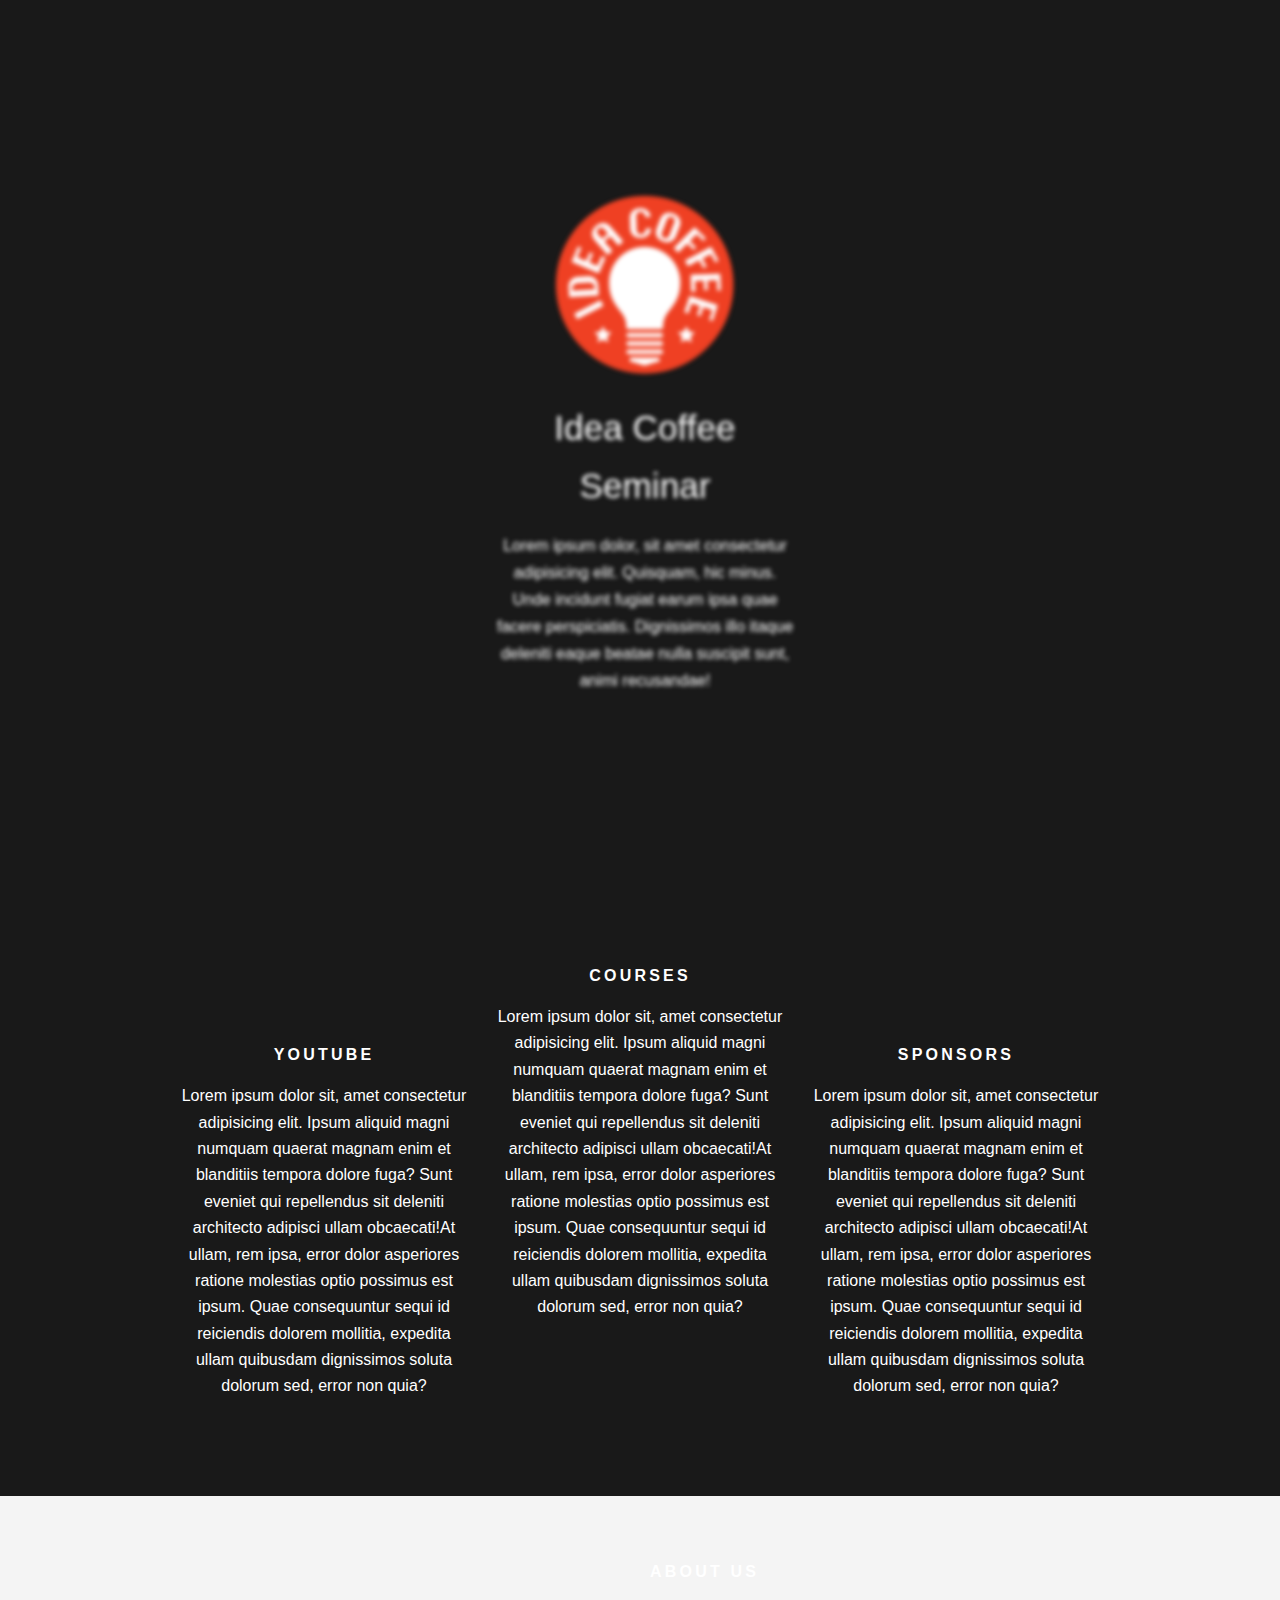
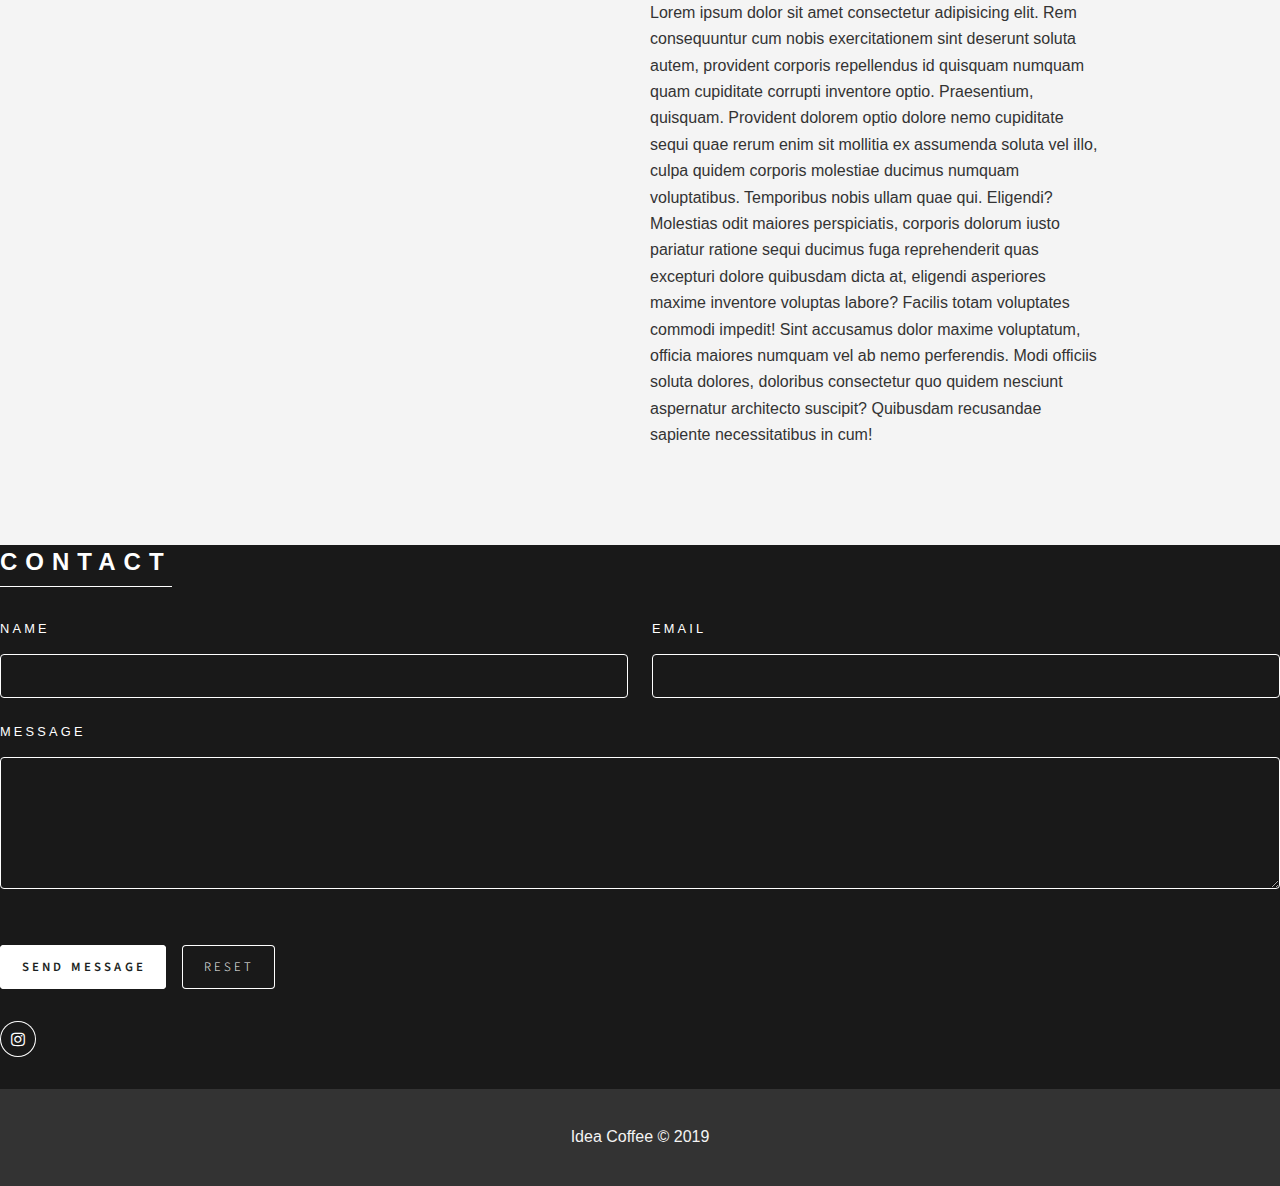
==== index.html @ fe1b471a "added the form" ====
<!DOCTYPE html>
<html lang="en">

<head>
    <meta charset="UTF-8">
    <meta name="viewport" content="width=device-width, initial-scale=1.0">
    <meta http-equiv="X-UA-Compatible" content="ie=edge">
    <link rel="stylesheet" href="https://use.fontawesome.com/releases/v5.8.2/css/all.css"
        integrity="sha384-oS3vJWv+0UjzBfQzYUhtDYW+Pj2yciDJxpsK1OYPAYjqT085Qq/1cq5FLXAZQ7Ay" crossorigin="anonymous">
    <link rel="stylesheet" href="assets/css/main.css" />
    <noscript>
        <link rel="stylesheet" href="assets/css/noscript.css" /></noscript>
    <link rel="stylesheet" href="style.css">
    <title>Idea Coffee Seminar</title>
</head>

<body>
    <header class="showcase">
        <div class="content">
            <img src="images/logo.png" class="logo" alt="Idea Coffee">
            <div class="title">Idea Coffee Seminar</div>
            <div class="text">
                Lorem ipsum dolor, sit amet consectetur adipisicing elit. Quisquam, hic minus. Unde incidunt fugiat
                earum ipsa quae facere perspiciatis. Dignissimos illo itaque deleniti eaque beatae nulla suscipit sunt,
                animi recusandae!

            </div>
        </div>
    </header>
    <!--Services-->
    <section class="services">
        <div class="container grid-3 center">
            <div>
                <i class="fab fa-youtube fa-3x"></i>
                <h3>YouTube</h3>
                <p>Lorem ipsum dolor sit, amet consectetur adipisicing elit. Ipsum aliquid magni numquam quaerat magnam
                    enim et blanditiis tempora dolore fuga? Sunt eveniet qui repellendus sit deleniti architecto
                    adipisci ullam obcaecati!At ullam, rem ipsa, error dolor asperiores ratione molestias optio possimus
                    est ipsum. Quae consequuntur sequi id reiciendis dolorem mollitia, expedita ullam quibusdam
                    dignissimos soluta dolorum sed, error non quia?</p>
            </div>
            <div>
                <i class="fas fa-chalkboard-teacher fa-3x"></i>
                <h3>Courses</h3>
                <p>Lorem ipsum dolor sit, amet consectetur adipisicing elit. Ipsum aliquid magni numquam quaerat magnam
                    enim et blanditiis tempora dolore fuga? Sunt eveniet qui repellendus sit deleniti architecto
                    adipisci ullam obcaecati!At ullam, rem ipsa, error dolor asperiores ratione molestias optio possimus
                    est ipsum. Quae consequuntur sequi id reiciendis dolorem mollitia, expedita ullam quibusdam
                    dignissimos soluta dolorum sed, error non quia?</p>
            </div>
            <div>
                <i class="fas fa-briefcase fa-3x"></i>
                <h3>Sponsors</h3>
                <p>Lorem ipsum dolor sit, amet consectetur adipisicing elit. Ipsum aliquid magni numquam quaerat magnam
                    enim et blanditiis tempora dolore fuga? Sunt eveniet qui repellendus sit deleniti architecto
                    adipisci ullam obcaecati!At ullam, rem ipsa, error dolor asperiores ratione molestias optio possimus
                    est ipsum. Quae consequuntur sequi id reiciendis dolorem mollitia, expedita ullam quibusdam
                    dignissimos soluta dolorum sed, error non quia?</p>
            </div>
        </div>
    </section>

    <!--About-->

    <section class="about bg-light">
        <div class="container">
            <div class="grid-2">
                <div class="center">
                    <i class="fas fa-laptop-code fa-10x"></i>
                </div>
                <div>
                    <h3>About us</h3>
                    <p>Lorem ipsum dolor sit amet consectetur adipisicing elit. Rem consequuntur cum nobis
                        exercitationem sint deserunt soluta autem, provident corporis repellendus id quisquam numquam
                        quam cupiditate corrupti inventore optio. Praesentium, quisquam.
                        Provident dolorem optio dolore nemo cupiditate sequi quae rerum enim sit mollitia ex assumenda
                        soluta vel illo, culpa quidem corporis molestiae ducimus numquam voluptatibus. Temporibus nobis
                        ullam quae qui. Eligendi?
                        Molestias odit maiores perspiciatis, corporis dolorum iusto pariatur ratione sequi ducimus fuga
                        reprehenderit quas excepturi dolore quibusdam dicta at, eligendi asperiores maxime inventore
                        voluptas labore? Facilis totam voluptates commodi impedit!
                        Sint accusamus dolor maxime voluptatum, officia maiores numquam vel ab nemo perferendis. Modi
                        officiis soluta dolores, doloribus consectetur quo quidem nesciunt aspernatur architecto
                        suscipit? Quibusdam recusandae sapiente necessitatibus in cum!</p>
                </div>
            </div>
        </div>
    </section>
    <!-- Contact -->
    <article id="contact">
        <h2 class="major">Contact</h2>
        <form action="OIAR" data-netlify="true">
            <div class="fields">
                <div class="field half">
                    <label for="name">Name</label>
                    <input type="text" name="name" id="name" />
                </div>
                <div class="field half">
                    <label for="email">Email</label>
                    <input type="text" name="email" id="email" />
                </div>

                <div class="field">
                    <label for="message">Message</label>
                    <textarea name="message" id="message" rows="4"></textarea>
                </div>
                <!-- <div class="field">
                    <label for="message">File</label>
                    <inpuit type='file' name="myfile" id="myfile" placeholder='Upload File' rows="7" />
                </div> -->
                <div class="field">
                    <div data-netlify-recaptcha='true'></div>
                </div>
            </div>
            <ul class="actions">
                <li><input type="submit" value="Send Message" class="primary" /></li>
                <li><input type="reset" value="Reset" /></li>
            </ul>
        </form>
        <ul class="icons">
            <li><a href="#" class="icon fa-instagram"><span class="label">Instagram</span></a></li>
        </ul>
    </article>
    <footer class="center bg-dark">
        <p>Idea Coffee &copy; 2019</p>
    </footer>

    <!-- Scripts -->
			<script src="assets/js/jquery.min.js"></script>
			<script src="assets/js/browser.min.js"></script>
			<script src="assets/js/breakpoints.min.js"></script>
			<script src="assets/js/util.js"></script>
			<script src="assets/js/main.js"></script>
</body>

</html>
---- assets/css/main.css ----
@import url(font-awesome.min.css);
@import url("https://fonts.googleapis.com/css?family=Source+Sans+Pro:300italic,600italic,300,600");

/*
	Dimension by HTML5 UP
	html5up.net | @ajlkn
	Free for personal and commercial use under the CCA 3.0 license (html5up.net/license)
*/

html, body, div, span, applet, object,
iframe, h1, h2, h3, h4, h5, h6, p, blockquote,
pre, a, abbr, acronym, address, big, cite,
code, del, dfn, em, img, ins, kbd, q, s, samp,
small, strike, strong, sub, sup, tt, var, b,
u, i, center, dl, dt, dd, ol, ul, li, fieldset,
form, label, legend, table, caption, tbody,
tfoot, thead, tr, th, td, article, aside,
canvas, details, embed, figure, figcaption,
footer, header, hgroup, menu, nav, output, ruby,
section, summary, time, mark, audio, video {
	margin: 0;
	padding: 0;
	border: 0;
	font-size: 100%;
	font: inherit;
	vertical-align: baseline;}

article, aside, details, figcaption, figure,
footer, header, hgroup, menu, nav, section {
	display: block;}

body {
	line-height: 1;
}

ol, ul {
	list-style: none;
}

blockquote, q {
	quotes: none;
}

	blockquote:before, blockquote:after, q:before, q:after {
		content: '';
		content: none;
	}

table {
	border-collapse: collapse;
	border-spacing: 0;
}

body {
	-webkit-text-size-adjust: none;
}

mark {
	background-color: transparent;
	color: inherit;
}

input::-moz-focus-inner {
	border: 0;
	padding: 0;
}

input, select, textarea {
	-moz-appearance: none;
	-webkit-appearance: none;
	-ms-appearance: none;
	appearance: none;
}

/* Basic */

	@-ms-viewport {
		width: device-width;
	}

	@media screen and (max-width: 480px) {

		html, body {
			min-width: 320px;
		}

	}

	html {
		box-sizing: border-box;
	}

	*, *:before, *:after {
		box-sizing: inherit;
	}

	body {
		background: #1b1f22;
	}

		body.is-preload *, body.is-preload *:before, body.is-preload *:after {
			-moz-animation: none !important;
			-webkit-animation: none !important;
			-ms-animation: none !important;
			animation: none !important;
			-moz-transition: none !important;
			-webkit-transition: none !important;
			-ms-transition: none !important;
			transition: none !important;
		}

/* Type */

	html {
		font-size: 16pt;
	}

		@media screen and (max-width: 1680px) {

			html {
				font-size: 12pt;
			}

		}

		@media screen and (max-width: 736px) {

			html {
				font-size: 11pt;
			}

		}

		@media screen and (max-width: 360px) {

			html {
				font-size: 10pt;
			}

		}

	body, input, select, textarea {
		color: #ffffff;
		font-family: "Source Sans Pro", sans-serif;
		font-weight: 300;
		font-size: 1rem;
		line-height: 1.65;
	}

	a {
		-moz-transition: color 0.2s ease-in-out, background-color 0.2s ease-in-out, border-bottom-color 0.2s ease-in-out;
		-webkit-transition: color 0.2s ease-in-out, background-color 0.2s ease-in-out, border-bottom-color 0.2s ease-in-out;
		-ms-transition: color 0.2s ease-in-out, background-color 0.2s ease-in-out, border-bottom-color 0.2s ease-in-out;
		transition: color 0.2s ease-in-out, background-color 0.2s ease-in-out, border-bottom-color 0.2s ease-in-out;
		border-bottom: dotted 1px rgba(255, 255, 255, 0.5);
		text-decoration: none;
		color: inherit;
	}

		a:hover {
			border-bottom-color: transparent;
		}

	strong, b {
		color: #ffffff;
		font-weight: 600;
	}

	em, i {
		font-style: italic;
	}

	p {
		margin: 0 0 2rem 0;
	}

	h1, h2, h3, h4, h5, h6 {
		color: #ffffff;
		font-weight: 600;
		line-height: 1.5;
		margin: 0 0 1rem 0;
		text-transform: uppercase;
		letter-spacing: 0.2rem;
	}

		h1 a, h2 a, h3 a, h4 a, h5 a, h6 a {
			color: inherit;
			text-decoration: none;
		}

		h1.major, h2.major, h3.major, h4.major, h5.major, h6.major {
			border-bottom: solid 1px #ffffff;
			width: -moz-max-content;
			width: -webkit-max-content;
			width: -ms-max-content;
			width: max-content;
			padding-bottom: 0.5rem;
			margin: 0 0 2rem 0;
		}

	h1 {
		font-size: 2.25rem;
		line-height: 1.3;
		letter-spacing: 0.5rem;
	}

	h2 {
		font-size: 1.5rem;
		line-height: 1.4;
		letter-spacing: 0.5rem;
	}

	h3 {
		font-size: 1rem;
	}

	h4 {
		font-size: 0.8rem;
	}

	h5 {
		font-size: 0.7rem;
	}

	h6 {
		font-size: 0.6rem;
	}

	@media screen and (max-width: 736px) {

		h1 {
			font-size: 1.75rem;
			line-height: 1.4;
		}

		h2 {
			font-size: 1.25em;
			line-height: 1.5;
		}

	}

	sub {
		font-size: 0.8rem;
		position: relative;
		top: 0.5rem;
	}

	sup {
		font-size: 0.8rem;
		position: relative;
		top: -0.5rem;
	}

	blockquote {
		border-left: solid 4px #ffffff;
		font-style: italic;
		margin: 0 0 2rem 0;
		padding: 0.5rem 0 0.5rem 2rem;
	}

	code {
		background: rgba(255, 255, 255, 0.075);
		border-radius: 4px;
		font-family: "Courier New", monospace;
		font-size: 0.9rem;
		margin: 0 0.25rem;
		padding: 0.25rem 0.65rem;
	}

	pre {
		-webkit-overflow-scrolling: touch;
		font-family: "Courier New", monospace;
		font-size: 0.9rem;
		margin: 0 0 2rem 0;
	}

		pre code {
			display: block;
			line-height: 1.75;
			padding: 1rem 1.5rem;
			overflow-x: auto;
		}

	hr {
		border: 0;
		border-bottom: solid 1px #ffffff;
		margin: 2.75rem 0;
	}

	.align-left {
		text-align: left;
	}

	.align-center {
		text-align: center;
	}

	.align-right {
		text-align: right;
	}

/* Form */

	form {
		margin: 0 0 2rem 0;
	}

		form > :last-child {
			margin-bottom: 0;
		}

		form > .fields {
			display: -moz-flex;
			display: -webkit-flex;
			display: -ms-flex;
			display: flex;
			-moz-flex-wrap: wrap;
			-webkit-flex-wrap: wrap;
			-ms-flex-wrap: wrap;
			flex-wrap: wrap;
			width: calc(100% + 3rem);
			margin: -1.5rem 0 2rem -1.5rem;
		}

			form > .fields > .field {
				-moz-flex-grow: 0;
				-webkit-flex-grow: 0;
				-ms-flex-grow: 0;
				flex-grow: 0;
				-moz-flex-shrink: 0;
				-webkit-flex-shrink: 0;
				-ms-flex-shrink: 0;
				flex-shrink: 0;
				padding: 1.5rem 0 0 1.5rem;
				width: calc(100% - 1.5rem);
			}

				form > .fields > .field.half {
					width: calc(50% - 0.75rem);
				}

				form > .fields > .field.third {
					width: calc(100%/3 - 0.5rem);
				}

				form > .fields > .field.quarter {
					width: calc(25% - 0.375rem);
				}

		@media screen and (max-width: 480px) {

			form > .fields {
				width: calc(100% + 3rem);
				margin: -1.5rem 0 2rem -1.5rem;
			}

				form > .fields > .field {
					padding: 1.5rem 0 0 1.5rem;
					width: calc(100% - 1.5rem);
				}

					form > .fields > .field.half {
						width: calc(100% - 1.5rem);
					}

					form > .fields > .field.third {
						width: calc(100% - 1.5rem);
					}

					form > .fields > .field.quarter {
						width: calc(100% - 1.5rem);
					}

		}

	label {
		color: #ffffff;
		display: block;
		font-size: 0.8rem;
		font-weight: 300;
		letter-spacing: 0.2rem;
		line-height: 1.5;
		margin: 0 0 1rem 0;
		text-transform: uppercase;
	}

	input[type="text"],
	input[type="password"],
	input[type="email"],
	input[type="tel"],
	select,
	textarea {
		-moz-appearance: none;
		-webkit-appearance: none;
		-ms-appearance: none;
		appearance: none;
		-moz-transition: border-color 0.2s ease-in-out, box-shadow 0.2s ease-in-out, background-color 0.2s ease-in-out;
		-webkit-transition: border-color 0.2s ease-in-out, box-shadow 0.2s ease-in-out, background-color 0.2s ease-in-out;
		-ms-transition: border-color 0.2s ease-in-out, box-shadow 0.2s ease-in-out, background-color 0.2s ease-in-out;
		transition: border-color 0.2s ease-in-out, box-shadow 0.2s ease-in-out, background-color 0.2s ease-in-out;
		background-color: transparent;
		border-radius: 4px;
		border: solid 1px #ffffff;
		color: inherit;
		display: block;
		outline: 0;
		padding: 0 1rem;
		text-decoration: none;
		width: 100%;
	}

		input[type="text"]:invalid,
		input[type="password"]:invalid,
		input[type="email"]:invalid,
		input[type="tel"]:invalid,
		select:invalid,
		textarea:invalid {
			box-shadow: none;
		}

		input[type="text"]:focus,
		input[type="password"]:focus,
		input[type="email"]:focus,
		input[type="tel"]:focus,
		select:focus,
		textarea:focus {
			background: rgba(255, 255, 255, 0.075);
			border-color: #ffffff;
			box-shadow: 0 0 0 1px #ffffff;
		}

	select {
		background-image: url("data:image/svg+xml;charset=utf8,%3Csvg xmlns='http://www.w3.org/2000/svg' width='40' height='40' preserveAspectRatio='none' viewBox='0 0 40 40'%3E%3Cpath d='M9.4,12.3l10.4,10.4l10.4-10.4c0.2-0.2,0.5-0.4,0.9-0.4c0.3,0,0.6,0.1,0.9,0.4l3.3,3.3c0.2,0.2,0.4,0.5,0.4,0.9 c0,0.4-0.1,0.6-0.4,0.9L20.7,31.9c-0.2,0.2-0.5,0.4-0.9,0.4c-0.3,0-0.6-0.1-0.9-0.4L4.3,17.3c-0.2-0.2-0.4-0.5-0.4-0.9 c0-0.4,0.1-0.6,0.4-0.9l3.3-3.3c0.2-0.2,0.5-0.4,0.9-0.4S9.1,12.1,9.4,12.3z' fill='%23ffffff' /%3E%3C/svg%3E");
		background-size: 1.25rem;
		background-repeat: no-repeat;
		background-position: calc(100% - 1rem) center;
		height: 2.75rem;
		padding-right: 2.75rem;
		text-overflow: ellipsis;
	}

		select option {
			color: #ffffff;
			background: #1b1f22;
		}

		select:focus::-ms-value {
			background-color: transparent;
		}

		select::-ms-expand {
			display: none;
		}

	input[type="text"],
	input[type="password"],
	input[type="email"],
	select {
		height: 2.75rem;
	}

	textarea {
		padding: 0.75rem 1rem;
	}

	input[type="checkbox"],
	input[type="radio"] {
		-moz-appearance: none;
		-webkit-appearance: none;
		-ms-appearance: none;
		appearance: none;
		display: block;
		float: left;
		margin-right: -2rem;
		opacity: 0;
		width: 1rem;
		z-index: -1;
	}

		input[type="checkbox"] + label,
		input[type="radio"] + label {
			text-decoration: none;
			-moz-user-select: none;
			-webkit-user-select: none;
			-ms-user-select: none;
			user-select: none;
			color: #ffffff;
			cursor: pointer;
			display: inline-block;
			font-size: 0.8rem;
			font-weight: 300;
			margin: 0 0 0.5rem 0;
			padding-left: 2.65rem;
			padding-right: 0.75rem;
			position: relative;
		}

			input[type="checkbox"] + label:before,
			input[type="radio"] + label:before {
				-moz-osx-font-smoothing: grayscale;
				-webkit-font-smoothing: antialiased;
				font-family: FontAwesome;
				font-style: normal;
				font-weight: normal;
				text-transform: none !important;
			}

			input[type="checkbox"] + label:before,
			input[type="radio"] + label:before {
				-moz-transition: border-color 0.2s ease-in-out, box-shadow 0.2s ease-in-out, background-color 0.2s ease-in-out;
				-webkit-transition: border-color 0.2s ease-in-out, box-shadow 0.2s ease-in-out, background-color 0.2s ease-in-out;
				-ms-transition: border-color 0.2s ease-in-out, box-shadow 0.2s ease-in-out, background-color 0.2s ease-in-out;
				transition: border-color 0.2s ease-in-out, box-shadow 0.2s ease-in-out, background-color 0.2s ease-in-out;
				border-radius: 4px;
				border: solid 1px #ffffff;
				content: '';
				display: inline-block;
				height: 1.65rem;
				left: 0;
				line-height: calc(1.58125rem + 0em);
				position: absolute;
				text-align: center;
				top: -0.125rem;
				width: 1.65rem;
			}

		input[type="checkbox"]:checked + label:before,
		input[type="radio"]:checked + label:before {
			background: #ffffff !important;
			border-color: #ffffff !important;
			color: #1b1f22;
			content: '\f00c';
		}

		input[type="checkbox"]:focus + label:before,
		input[type="radio"]:focus + label:before {
			background: rgba(255, 255, 255, 0.075);
			border-color: #ffffff;
			box-shadow: 0 0 0 1px #ffffff;
		}

	input[type="checkbox"] + label:before {
		border-radius: 4px;
	}

	input[type="radio"] + label:before {
		border-radius: 100%;
	}

	::-webkit-input-placeholder {
		color: rgba(255, 255, 255, 0.5) !important;
		opacity: 1.0;
	}

	:-moz-placeholder {
		color: rgba(255, 255, 255, 0.5) !important;
		opacity: 1.0;
	}

	::-moz-placeholder {
		color: rgba(255, 255, 255, 0.5) !important;
		opacity: 1.0;
	}

	:-ms-input-placeholder {
		color: rgba(255, 255, 255, 0.5) !important;
		opacity: 1.0;
	}

	.formerize-placeholder {
		color: rgba(255, 255, 255, 0.5) !important;
		opacity: 1.0;
	}

/* Box */

	.box {
		border-radius: 4px;
		border: solid 1px #ffffff;
		margin-bottom: 2rem;
		padding: 1.5em;
	}

		.box > :last-child,
		.box > :last-child > :last-child,
		.box > :last-child > :last-child > :last-child {
			margin-bottom: 0;
		}

		.box.alt {
			border: 0;
			border-radius: 0;
			padding: 0;
		}

/* Icon */

	.icon {
		text-decoration: none;
		border-bottom: none;
		position: relative;
	}

		.icon:before {
			-moz-osx-font-smoothing: grayscale;
			-webkit-font-smoothing: antialiased;
			font-family: FontAwesome;
			font-style: normal;
			font-weight: normal;
			text-transform: none !important;
		}

		.icon > .label {
			display: none;
		}

/* Image */

	.image {
		border-radius: 4px;
		border: 0;
		display: inline-block;
		position: relative;
	}

		.image:before {
			pointer-events: none;
			background-image: url("../../images/overlay.png");
			background-color: rgba(19, 21, 25, 0.5);
			border-radius: 4px;
			content: '';
			display: block;
			height: 100%;
			left: 0;
			opacity: 0.5;
			position: absolute;
			top: 0;
			width: 100%;
		}

		.image img {
			border-radius: 4px;
			display: block;
		}

		.image.left, .image.right {
			max-width: 40%;
		}

			.image.left img, .image.right img {
				width: 100%;
			}

		.image.left {
			float: left;
			padding: 0 1.5em 1em 0;
			top: 0.25em;
		}

		.image.right {
			float: right;
			padding: 0 0 1em 1.5em;
			top: 0.25em;
		}

		.image.fit {
			display: block;
			margin: 0 0 2rem 0;
			width: 100%;
		}

			.image.fit img {
				width: 100%;
			}

		.image.main {
			display: block;
			margin: 2.5rem 0;
			width: 100%;
		}

			.image.main img {
				width: 100%;
			}

		@media screen and (max-width: 736px) {

			.image.main {
				margin: 2rem 0;
			}

		}

		@media screen and (max-width: 480px) {

			.image.main {
				margin: 1.5rem 0;
			}

		}

/* List */

	ol {
		list-style: decimal;
		margin: 0 0 2rem 0;
		padding-left: 1.25em;
	}

		ol li {
			padding-left: 0.25em;
		}

	ul {
		list-style: disc;
		margin: 0 0 2rem 0;
		padding-left: 1em;
	}

		ul li {
			padding-left: 0.5em;
		}

		ul.alt {
			list-style: none;
			padding-left: 0;
		}

			ul.alt li {
				border-top: solid 1px #ffffff;
				padding: 0.5em 0;
			}

				ul.alt li:first-child {
					border-top: 0;
					padding-top: 0;
				}

	dl {
		margin: 0 0 2rem 0;
	}

		dl dt {
			display: block;
			font-weight: 600;
			margin: 0 0 1rem 0;
		}

		dl dd {
			margin-left: 2rem;
		}

/* Actions */

	ul.actions {
		display: -moz-flex;
		display: -webkit-flex;
		display: -ms-flex;
		display: flex;
		cursor: default;
		list-style: none;
		margin-left: -1rem;
		padding-left: 0;
	}

		ul.actions li {
			padding: 0 0 0 1rem;
			vertical-align: middle;
		}

		ul.actions.special {
			-moz-justify-content: center;
			-webkit-justify-content: center;
			-ms-justify-content: center;
			justify-content: center;
			width: 100%;
			margin-left: 0;
		}

			ul.actions.special li:first-child {
				padding-left: 0;
			}

		ul.actions.stacked {
			-moz-flex-direction: column;
			-webkit-flex-direction: column;
			-ms-flex-direction: column;
			flex-direction: column;
			margin-left: 0;
		}

			ul.actions.stacked li {
				padding: 1.3rem 0 0 0;
			}

				ul.actions.stacked li:first-child {
					padding-top: 0;
				}

		ul.actions.fit {
			width: calc(100% + 1rem);
		}

			ul.actions.fit li {
				-moz-flex-grow: 1;
				-webkit-flex-grow: 1;
				-ms-flex-grow: 1;
				flex-grow: 1;
				-moz-flex-shrink: 1;
				-webkit-flex-shrink: 1;
				-ms-flex-shrink: 1;
				flex-shrink: 1;
				width: 100%;
			}

				ul.actions.fit li > * {
					width: 100%;
				}

			ul.actions.fit.stacked {
				width: 100%;
			}

		@media screen and (max-width: 480px) {

			ul.actions:not(.fixed) {
				-moz-flex-direction: column;
				-webkit-flex-direction: column;
				-ms-flex-direction: column;
				flex-direction: column;
				margin-left: 0;
				width: 100% !important;
			}

				ul.actions:not(.fixed) li {
					-moz-flex-grow: 1;
					-webkit-flex-grow: 1;
					-ms-flex-grow: 1;
					flex-grow: 1;
					-moz-flex-shrink: 1;
					-webkit-flex-shrink: 1;
					-ms-flex-shrink: 1;
					flex-shrink: 1;
					padding: 1rem 0 0 0;
					text-align: center;
					width: 100%;
				}

					ul.actions:not(.fixed) li > * {
						width: 100%;
					}

					ul.actions:not(.fixed) li:first-child {
						padding-top: 0;
					}

					ul.actions:not(.fixed) li input[type="submit"],
					ul.actions:not(.fixed) li input[type="reset"],
					ul.actions:not(.fixed) li input[type="button"],
					ul.actions:not(.fixed) li button,
					ul.actions:not(.fixed) li .button {
						width: 100%;
					}

						ul.actions:not(.fixed) li input[type="submit"].icon:before,
						ul.actions:not(.fixed) li input[type="reset"].icon:before,
						ul.actions:not(.fixed) li input[type="button"].icon:before,
						ul.actions:not(.fixed) li button.icon:before,
						ul.actions:not(.fixed) li .button.icon:before {
							margin-left: -0.5em;
						}

		}

/* Icons */

	ul.icons {
		cursor: default;
		list-style: none;
		padding-left: 0;
	}

		ul.icons li {
			display: inline-block;
			padding: 0 0.75em 0 0;
		}

			ul.icons li:last-child {
				padding-right: 0;
			}

			ul.icons li a {
				border-radius: 100%;
				box-shadow: inset 0 0 0 1px #ffffff;
				display: inline-block;
				height: 2.25rem;
				line-height: 2.25rem;
				text-align: center;
				width: 2.25rem;
			}

				ul.icons li a:hover {
					background-color: rgba(255, 255, 255, 0.075);
				}

				ul.icons li a:active {
					background-color: rgba(255, 255, 255, 0.175);
				}

/* Table */

	.table-wrapper {
		-webkit-overflow-scrolling: touch;
		overflow-x: auto;
	}

	table {
		margin: 0 0 2rem 0;
		width: 100%;
	}

		table tbody tr {
			border: solid 1px #ffffff;
			border-left: 0;
			border-right: 0;
		}

			table tbody tr:nth-child(2n + 1) {
				background-color: rgba(255, 255, 255, 0.075);
			}

		table td {
			padding: 0.75em 0.75em;
		}

		table th {
			color: #ffffff;
			font-size: 0.9em;
			font-weight: 600;
			padding: 0 0.75em 0.75em 0.75em;
			text-align: left;
		}

		table thead {
			border-bottom: solid 2px #ffffff;
		}

		table tfoot {
			border-top: solid 2px #ffffff;
		}

		table.alt {
			border-collapse: separate;
		}

			table.alt tbody tr td {
				border: solid 1px #ffffff;
				border-left-width: 0;
				border-top-width: 0;
			}

				table.alt tbody tr td:first-child {
					border-left-width: 1px;
				}

			table.alt tbody tr:first-child td {
				border-top-width: 1px;
			}

			table.alt thead {
				border-bottom: 0;
			}

			table.alt tfoot {
				border-top: 0;
			}

/* Button */

	input[type="submit"],
	input[type="reset"],
	input[type="button"],
	button,
	.button {
		-moz-appearance: none;
		-webkit-appearance: none;
		-ms-appearance: none;
		appearance: none;
		-moz-transition: background-color 0.2s ease-in-out, color 0.2s ease-in-out;
		-webkit-transition: background-color 0.2s ease-in-out, color 0.2s ease-in-out;
		-ms-transition: background-color 0.2s ease-in-out, color 0.2s ease-in-out;
		transition: background-color 0.2s ease-in-out, color 0.2s ease-in-out;
		background-color: transparent;
		border-radius: 4px;
		border: 0;
		box-shadow: inset 0 0 0 1px #ffffff;
		color: #ffffff !important;
		cursor: pointer;
		display: inline-block;
		font-size: 0.8rem;
		font-weight: 300;
		height: 2.75rem;
		letter-spacing: 0.2rem;
		line-height: 2.75rem;
		outline: 0;
		padding: 0 1.25rem 0 1.35rem;
		text-align: center;
		text-decoration: none;
		text-transform: uppercase;
		white-space: nowrap;
	}

		input[type="submit"]:hover,
		input[type="reset"]:hover,
		input[type="button"]:hover,
		button:hover,
		.button:hover {
			background-color: rgba(255, 255, 255, 0.075);
		}

		input[type="submit"]:active,
		input[type="reset"]:active,
		input[type="button"]:active,
		button:active,
		.button:active {
			background-color: rgba(255, 255, 255, 0.175);
		}

		input[type="submit"].icon:before,
		input[type="reset"].icon:before,
		input[type="button"].icon:before,
		button.icon:before,
		.button.icon:before {
			margin-right: 0.5em;
		}

		input[type="submit"].fit,
		input[type="reset"].fit,
		input[type="button"].fit,
		button.fit,
		.button.fit {
			width: 100%;
		}

		input[type="submit"].small,
		input[type="reset"].small,
		input[type="button"].small,
		button.small,
		.button.small {
			font-size: 0.6rem;
			height: 2.0625rem;
			line-height: 2.0625rem;
		}

		input[type="submit"].primary,
		input[type="reset"].primary,
		input[type="button"].primary,
		button.primary,
		.button.primary {
			background-color: #ffffff;
			color: #1b1f22 !important;
			font-weight: 600;
		}

		input[type="submit"].disabled, input[type="submit"]:disabled,
		input[type="reset"].disabled,
		input[type="reset"]:disabled,
		input[type="button"].disabled,
		input[type="button"]:disabled,
		button.disabled,
		button:disabled,
		.button.disabled,
		.button:disabled {
			pointer-events: none;
			cursor: default;
			opacity: 0.25;
		}

	input[type="submit"],
	input[type="reset"],
	input[type="button"],
	button {
		line-height: calc(2.75rem - 2px);
	}

/* BG */

	#bg {
		-moz-transform: scale(1.0);
		-webkit-transform: scale(1.0);
		-ms-transform: scale(1.0);
		transform: scale(1.0);
		-webkit-backface-visibility: hidden;
		position: fixed;
		top: 0;
		left: 0;
		width: 100%;
		height: 100vh;
		z-index: 1;
	}

		#bg:before, #bg:after {
			content: '';
			display: block;
			position: absolute;
			top: 0;
			left: 0;
			width: 100%;
			height: 100%;
		}

		#bg:before {
			-moz-transition: background-color 2.5s ease-in-out;
			-webkit-transition: background-color 2.5s ease-in-out;
			-ms-transition: background-color 2.5s ease-in-out;
			transition: background-color 2.5s ease-in-out;
			-moz-transition-delay: 0.75s;
			-webkit-transition-delay: 0.75s;
			-ms-transition-delay: 0.75s;
			transition-delay: 0.75s;
			background-image: linear-gradient(to top, rgba(19, 21, 25, 0.5), rgba(19, 21, 25, 0.5)), url("../../images/overlay.png");
			background-size: auto, 256px 256px;
			background-position: center, center;
			background-repeat: no-repeat, repeat;
			z-index: 2;
		}

		#bg:after {
			-moz-transform: scale(1.125);
			-webkit-transform: scale(1.125);
			-ms-transform: scale(1.125);
			transform: scale(1.125);
			-moz-transition: -moz-transform 0.325s ease-in-out, -moz-filter 0.325s ease-in-out;
			-webkit-transition: -webkit-transform 0.325s ease-in-out, -webkit-filter 0.325s ease-in-out;
			-ms-transition: -ms-transform 0.325s ease-in-out, -ms-filter 0.325s ease-in-out;
			transition: transform 0.325s ease-in-out, filter 0.325s ease-in-out;
			background-image: url("../../images/bg.jpg");
			background-position: center;
			background-size: cover;
			background-repeat: no-repeat;
			z-index: 1;
		}

		body.is-article-visible #bg:after {
			-moz-transform: scale(1.0825);
			-webkit-transform: scale(1.0825);
			-ms-transform: scale(1.0825);
			transform: scale(1.0825);
			-moz-filter: blur(0.2rem);
			-webkit-filter: blur(0.2rem);
			-ms-filter: blur(0.2rem);
			filter: blur(0.2rem);
		}

		body.is-preload #bg:before {
			background-color: #000000;
		}

/* Wrapper */

	#wrapper {
		display: -moz-flex;
		display: -webkit-flex;
		display: -ms-flex;
		display: flex;
		-moz-flex-direction: column;
		-webkit-flex-direction: column;
		-ms-flex-direction: column;
		flex-direction: column;
		-moz-align-items: center;
		-webkit-align-items: center;
		-ms-align-items: center;
		align-items: center;
		-moz-justify-content: space-between;
		-webkit-justify-content: space-between;
		-ms-justify-content: space-between;
		justify-content: space-between;
		position: relative;
		min-height: 100vh;
		width: 100%;
		padding: 4rem 2rem;
		z-index: 3;
	}

		#wrapper:before {
			content: '';
			display: block;
		}

		@media screen and (max-width: 1680px) {

			#wrapper {
				padding: 3rem 2rem;
			}

		}

		@media screen and (max-width: 736px) {

			#wrapper {
				padding: 2rem 1rem;
			}

		}

		@media screen and (max-width: 480px) {

			#wrapper {
				padding: 1rem;
			}

		}

/* Header */

	#header {
		display: -moz-flex;
		display: -webkit-flex;
		display: -ms-flex;
		display: flex;
		-moz-flex-direction: column;
		-webkit-flex-direction: column;
		-ms-flex-direction: column;
		flex-direction: column;
		-moz-align-items: center;
		-webkit-align-items: center;
		-ms-align-items: center;
		align-items: center;
		-moz-transition: -moz-transform 0.325s ease-in-out, -moz-filter 0.325s ease-in-out, opacity 0.325s ease-in-out;
		-webkit-transition: -webkit-transform 0.325s ease-in-out, -webkit-filter 0.325s ease-in-out, opacity 0.325s ease-in-out;
		-ms-transition: -ms-transform 0.325s ease-in-out, -ms-filter 0.325s ease-in-out, opacity 0.325s ease-in-out;
		transition: transform 0.325s ease-in-out, filter 0.325s ease-in-out, opacity 0.325s ease-in-out;
		background-image: -moz-radial-gradient(rgba(0, 0, 0, 0.25) 25%, rgba(0, 0, 0, 0) 55%);
		background-image: -webkit-radial-gradient(rgba(0, 0, 0, 0.25) 25%, rgba(0, 0, 0, 0) 55%);
		background-image: -ms-radial-gradient(rgba(0, 0, 0, 0.25) 25%, rgba(0, 0, 0, 0) 55%);
		background-image: radial-gradient(rgba(0, 0, 0, 0.25) 25%, rgba(0, 0, 0, 0) 55%);
		max-width: 100%;
		text-align: center;
	}

		#header > * {
			-moz-transition: opacity 0.325s ease-in-out;
			-webkit-transition: opacity 0.325s ease-in-out;
			-ms-transition: opacity 0.325s ease-in-out;
			transition: opacity 0.325s ease-in-out;
			position: relative;
			margin-top: 3.5rem;
		}

			#header > *:before {
				content: '';
				display: block;
				position: absolute;
				top: calc(-3.5rem - 1px);
				left: calc(50% - 1px);
				width: 1px;
				height: calc(3.5rem + 1px);
				background: #ffffff;
			}

		#header > :first-child {
			margin-top: 0;
		}

			#header > :first-child:before {
				display: none;
			}

		#header .logo {
			width: 5.5rem;
			height: 5.5rem;
			line-height: 5.5rem;
			border: solid 1px #ffffff;
			border-radius: 100%;
		}

			#header .logo .icon:before {
				font-size: 2rem;
			}

		#header .content {
			border-style: solid;
			border-color: #ffffff;
			border-top-width: 1px;
			border-bottom-width: 1px;
			max-width: 100%;
		}

			#header .content .inner {
				-moz-transition: max-height 0.75s ease, padding 0.75s ease, opacity 0.325s ease-in-out;
				-webkit-transition: max-height 0.75s ease, padding 0.75s ease, opacity 0.325s ease-in-out;
				-ms-transition: max-height 0.75s ease, padding 0.75s ease, opacity 0.325s ease-in-out;
				transition: max-height 0.75s ease, padding 0.75s ease, opacity 0.325s ease-in-out;
				-moz-transition-delay: 0.25s;
				-webkit-transition-delay: 0.25s;
				-ms-transition-delay: 0.25s;
				transition-delay: 0.25s;
				padding: 3rem 2rem;
				max-height: 40rem;
				overflow: hidden;
			}

				#header .content .inner > :last-child {
					margin-bottom: 0;
				}

			#header .content p {
				text-transform: uppercase;
				letter-spacing: 0.2rem;
				font-size: 0.8rem;
				line-height: 2;
			}

		#header nav ul {
			display: -moz-flex;
			display: -webkit-flex;
			display: -ms-flex;
			display: flex;
			margin-bottom: 0;
			list-style: none;
			padding-left: 0;
			border: solid 1px #ffffff;
			border-radius: 4px;
		}

			#header nav ul li {
				padding-left: 0;
				border-left: solid 1px #ffffff;
			}

				#header nav ul li:first-child {
					border-left: 0;
				}

				#header nav ul li a {
					display: block;
					min-width: 7.5rem;
					height: 2.75rem;
					line-height: 2.75rem;
					padding: 0 1.25rem 0 1.45rem;
					text-transform: uppercase;
					letter-spacing: 0.2rem;
					font-size: 0.8rem;
					border-bottom: 0;
				}

					#header nav ul li a:hover {
						background-color: rgba(255, 255, 255, 0.075);
					}

					#header nav ul li a:active {
						background-color: rgba(255, 255, 255, 0.175);
					}

		#header nav.use-middle:after {
			content: '';
			display: block;
			position: absolute;
			top: 0;
			left: calc(50% - 1px);
			width: 1px;
			height: 100%;
			background: #ffffff;
		}

		#header nav.use-middle ul li.is-middle {
			border-left: 0;
		}

		body.is-article-visible #header {
			-moz-transform: scale(0.95);
			-webkit-transform: scale(0.95);
			-ms-transform: scale(0.95);
			transform: scale(0.95);
			-moz-filter: blur(0.1rem);
			-webkit-filter: blur(0.1rem);
			-ms-filter: blur(0.1rem);
			filter: blur(0.1rem);
			opacity: 0;
		}

		body.is-preload #header {
			-moz-filter: blur(0.125rem);
			-webkit-filter: blur(0.125rem);
			-ms-filter: blur(0.125rem);
			filter: blur(0.125rem);
		}

			body.is-preload #header > * {
				opacity: 0;
			}

			body.is-preload #header .content .inner {
				max-height: 0;
				padding-top: 0;
				padding-bottom: 0;
				opacity: 0;
			}

		@media screen and (max-width: 980px) {

			#header .content p br {
				display: none;
			}

		}

		@media screen and (max-width: 736px) {

			#header > * {
				margin-top: 2rem;
			}

				#header > *:before {
					top: calc(-2rem - 1px);
					height: calc(2rem + 1px);
				}

			#header .logo {
				width: 4.75rem;
				height: 4.75rem;
				line-height: 4.75rem;
			}

				#header .logo .icon:before {
					font-size: 1.75rem;
				}

			#header .content .inner {
				padding: 2.5rem 1rem;
			}

			#header .content p {
				line-height: 1.875;
			}

		}

		@media screen and (max-width: 480px) {

			#header {
				padding: 1.5rem 0;
			}

				#header .content .inner {
					padding: 2.5rem 0;
				}

				#header nav ul {
					-moz-flex-direction: column;
					-webkit-flex-direction: column;
					-ms-flex-direction: column;
					flex-direction: column;
					min-width: 10rem;
					max-width: 100%;
				}

					#header nav ul li {
						border-left: 0;
						border-top: solid 1px #ffffff;
					}

						#header nav ul li:first-child {
							border-top: 0;
						}

						#header nav ul li a {
							height: 3rem;
							line-height: 3rem;
							min-width: 0;
							width: 100%;
						}

				#header nav.use-middle:after {
					display: none;
				}

		}

/* Main */

	#main {
		-moz-flex-grow: 1;
		-webkit-flex-grow: 1;
		-ms-flex-grow: 1;
		flex-grow: 1;
		-moz-flex-shrink: 1;
		-webkit-flex-shrink: 1;
		-ms-flex-shrink: 1;
		flex-shrink: 1;
		display: -moz-flex;
		display: -webkit-flex;
		display: -ms-flex;
		display: flex;
		-moz-align-items: center;
		-webkit-align-items: center;
		-ms-align-items: center;
		align-items: center;
		-moz-justify-content: center;
		-webkit-justify-content: center;
		-ms-justify-content: center;
		justify-content: center;
		-moz-flex-direction: column;
		-webkit-flex-direction: column;
		-ms-flex-direction: column;
		flex-direction: column;
		position: relative;
		max-width: 100%;
		z-index: 3;
	}

		#main article {
			-moz-transform: translateY(0.25rem);
			-webkit-transform: translateY(0.25rem);
			-ms-transform: translateY(0.25rem);
			transform: translateY(0.25rem);
			-moz-transition: opacity 0.325s ease-in-out, -moz-transform 0.325s ease-in-out;
			-webkit-transition: opacity 0.325s ease-in-out, -webkit-transform 0.325s ease-in-out;
			-ms-transition: opacity 0.325s ease-in-out, -ms-transform 0.325s ease-in-out;
			transition: opacity 0.325s ease-in-out, transform 0.325s ease-in-out;
			padding: 4.5rem 2.5rem 1.5rem 2.5rem ;
			position: relative;
			width: 40rem;
			max-width: 100%;
			background-color: rgba(27, 31, 34, 0.85);
			border-radius: 4px;
			opacity: 0;
		}

			#main article.active {
				-moz-transform: translateY(0);
				-webkit-transform: translateY(0);
				-ms-transform: translateY(0);
				transform: translateY(0);
				opacity: 1;
			}

			#main article .close {
				display: block;
				position: absolute;
				top: 0;
				right: 0;
				width: 4rem;
				height: 4rem;
				cursor: pointer;
				text-indent: 4rem;
				overflow: hidden;
				white-space: nowrap;
			}

				#main article .close:before {
					-moz-transition: background-color 0.2s ease-in-out;
					-webkit-transition: background-color 0.2s ease-in-out;
					-ms-transition: background-color 0.2s ease-in-out;
					transition: background-color 0.2s ease-in-out;
					content: '';
					display: block;
					position: absolute;
					top: 0.75rem;
					left: 0.75rem;
					width: 2.5rem;
					height: 2.5rem;
					border-radius: 100%;
					background-position: center;
					background-image: url("data:image/svg+xml;charset=utf8,%3Csvg xmlns='http://www.w3.org/2000/svg' xmlns:xlink='http://www.w3.org/1999/xlink' width='20px' height='20px' viewBox='0 0 20 20' zoomAndPan='disable'%3E%3Cstyle%3Eline %7B stroke: %23ffffff%3B stroke-width: 1%3B %7D%3C/style%3E%3Cline x1='2' y1='2' x2='18' y2='18' /%3E%3Cline x1='18' y1='2' x2='2' y2='18' /%3E%3C/svg%3E");
					background-size: 20px 20px;
					background-repeat: no-repeat;
				}

				#main article .close:hover:before {
					background-color: rgba(255, 255, 255, 0.075);
				}

				#main article .close:active:before {
					background-color: rgba(255, 255, 255, 0.175);
				}

		@media screen and (max-width: 736px) {

			#main article {
				padding: 3.5rem 2rem 0.5rem 2rem ;
			}

				#main article .close:before {
					top: 0.875rem;
					left: 0.875rem;
					width: 2.25rem;
					height: 2.25rem;
					background-size: 14px 14px;
				}

		}

		@media screen and (max-width: 480px) {

			#main article {
				padding: 3rem 1.5rem 0.5rem 1.5rem ;
			}

		}

/* Footer */

	#footer {
		-moz-transition: -moz-transform 0.325s ease-in-out, -moz-filter 0.325s ease-in-out, opacity 0.325s ease-in-out;
		-webkit-transition: -webkit-transform 0.325s ease-in-out, -webkit-filter 0.325s ease-in-out, opacity 0.325s ease-in-out;
		-ms-transition: -ms-transform 0.325s ease-in-out, -ms-filter 0.325s ease-in-out, opacity 0.325s ease-in-out;
		transition: transform 0.325s ease-in-out, filter 0.325s ease-in-out, opacity 0.325s ease-in-out;
		width: 100%;
		max-width: 100%;
		margin-top: 2rem;
		text-align: center;
	}

		#footer .copyright {
			letter-spacing: 0.2rem;
			font-size: 0.6rem;
			opacity: 0.75;
			margin-bottom: 0;
			text-transform: uppercase;
		}

		body.is-article-visible #footer {
			-moz-transform: scale(0.95);
			-webkit-transform: scale(0.95);
			-ms-transform: scale(0.95);
			transform: scale(0.95);
			-moz-filter: blur(0.1rem);
			-webkit-filter: blur(0.1rem);
			-ms-filter: blur(0.1rem);
			filter: blur(0.1rem);
			opacity: 0;
		}

		body.is-preload #footer {
			opacity: 0;
		}
---- assets/css/noscript.css ----
/*
	Dimension by HTML5 UP
	html5up.net | @ajlkn
	Free for personal and commercial use under the CCA 3.0 license (html5up.net/license)
*/

/* BG */

	body.is-preload #bg:before {
		background-color: transparent;
	}

/* Header */

	body.is-preload #header {
		-moz-filter: none;
		-webkit-filter: none;
		-ms-filter: none;
		filter: none;
	}

		body.is-preload #header > * {
			opacity: 1;
		}

		body.is-preload #header .content .inner {
			max-height: none;
			padding: 3rem 2rem;
			opacity: 1;
		}

/* Main */

	#main article {
		opacity: 1;
		margin: 4rem 0 0 0;
	}
---- style.css ----
body{
    background: rgba(0,0,0,0.9);
    margin: 0;
    color: #fff;
    font-family: 'Segoe UI', Tahoma, Geneva, Verdana, sans-serif;
}

.showcase::after {
    content: '';
    height: 100vh;
    width: 100%;
    background-image: url(images/barista1.jpg);
    background-size: cover;
    background-repeat: no-repeat;
    background-position: center;
    display: block;
    filter: blur(10px);
    -webkit-filter: blur(10px);
    transition: all 1000ms;

}

.showcase:hover::after {
    filter: blur(0px);
    -webkit-filter: blur(0px);
}

.showcase:hover .content {
    filter: blur(2px);
    -webkit-filter: blur(2px);
}

.content {
    position: absolute;
    z-index: 1;
    top: 10%;
    left: 50%;
    margin-top: 105px;
    margin-left: -145px;
    width: 300px;
    height: 350px;
    text-align: center;
    transition: all 1000ms;
}

.content .logo {
height: 180px;
width: 180px;
}

.content .title {
    font-size: 2.2rem;
    margin-top: 1rem;

}

.content .text {
    line-height: 1.7;
    margin-top: 1rem;

}

.container {
    max-width: 960px;
    margin: auto;
    overflow: hidden;
    padding: 4rem 1rem;
}
.grid-2 {
    display: grid;
    grid-gap: 20px;
    grid-template-columns: repeat(2, 1fr);
}
.grid-3 {
    display: grid;
    grid-gap: 20px;
    grid-template-columns: 1fr 1fr 1fr;
}

.center {
    text-align: center;
    margin: auto;
}

.bg-light   {
    background: #f4f4f4;
    color: #333;
}

.bg-dark   {
    background: #333;
    color: #f4f4f4;
}

footer {
    padding: 2.2rem;
}

footer p {
    margin: 0;
}

/* small screens */
@media(max-width: 560px) {
    .showcase::after {
    height: 50vh;
    }
    .content {
        top: 5%;
        margin-top: 5px;
    }
    .content .logo {
        height: 140px;
        width: 140px;
    }

    .content .text {
        display: none;
    }
    .grid-3, 
    .grid-2 {
        grid-template-columns: 1fr;
    }

    .services div {
        border-bottom: #333 dashed 1px;
        padding: 1.2rem 1rem;

    }
}

/* Landscape */

@media(max-height: 500px) {
    .content .title, .content .text {
        display: none;
    }
    .content {
        top: 0;
    }
}
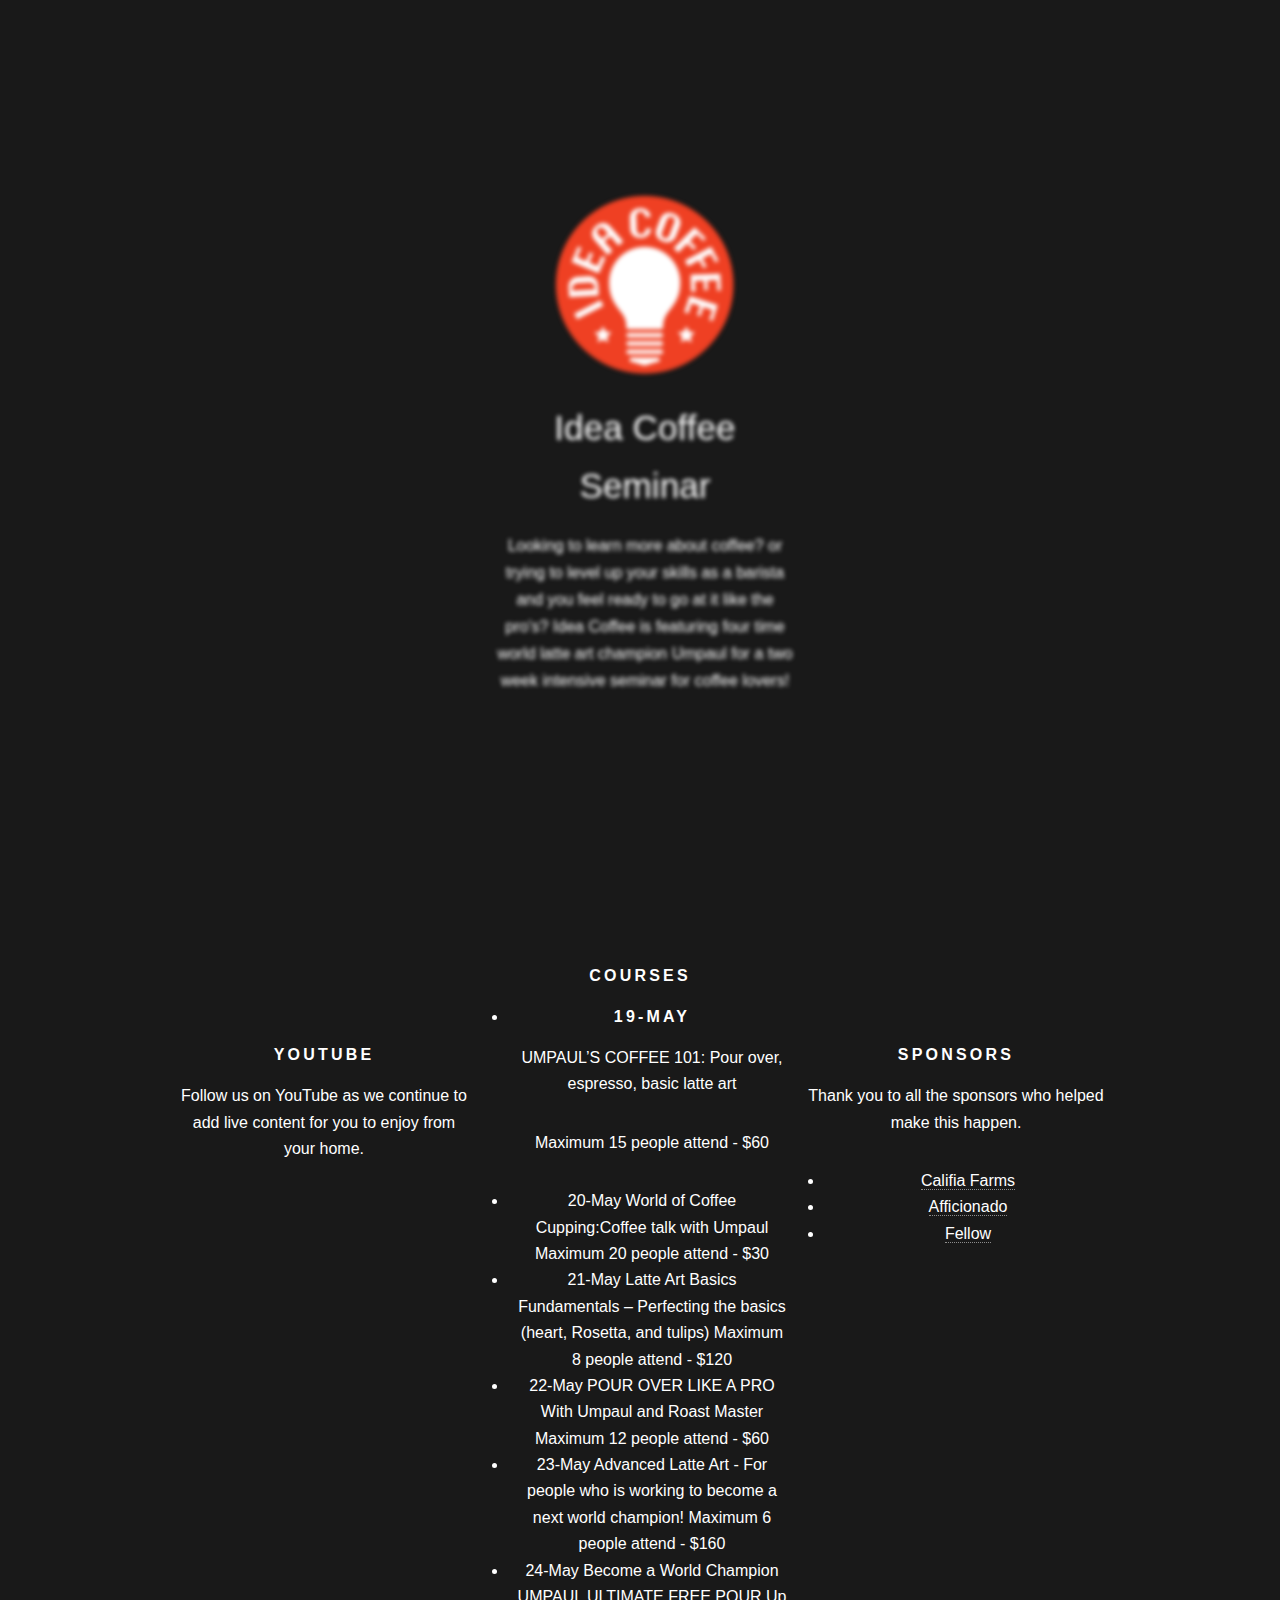
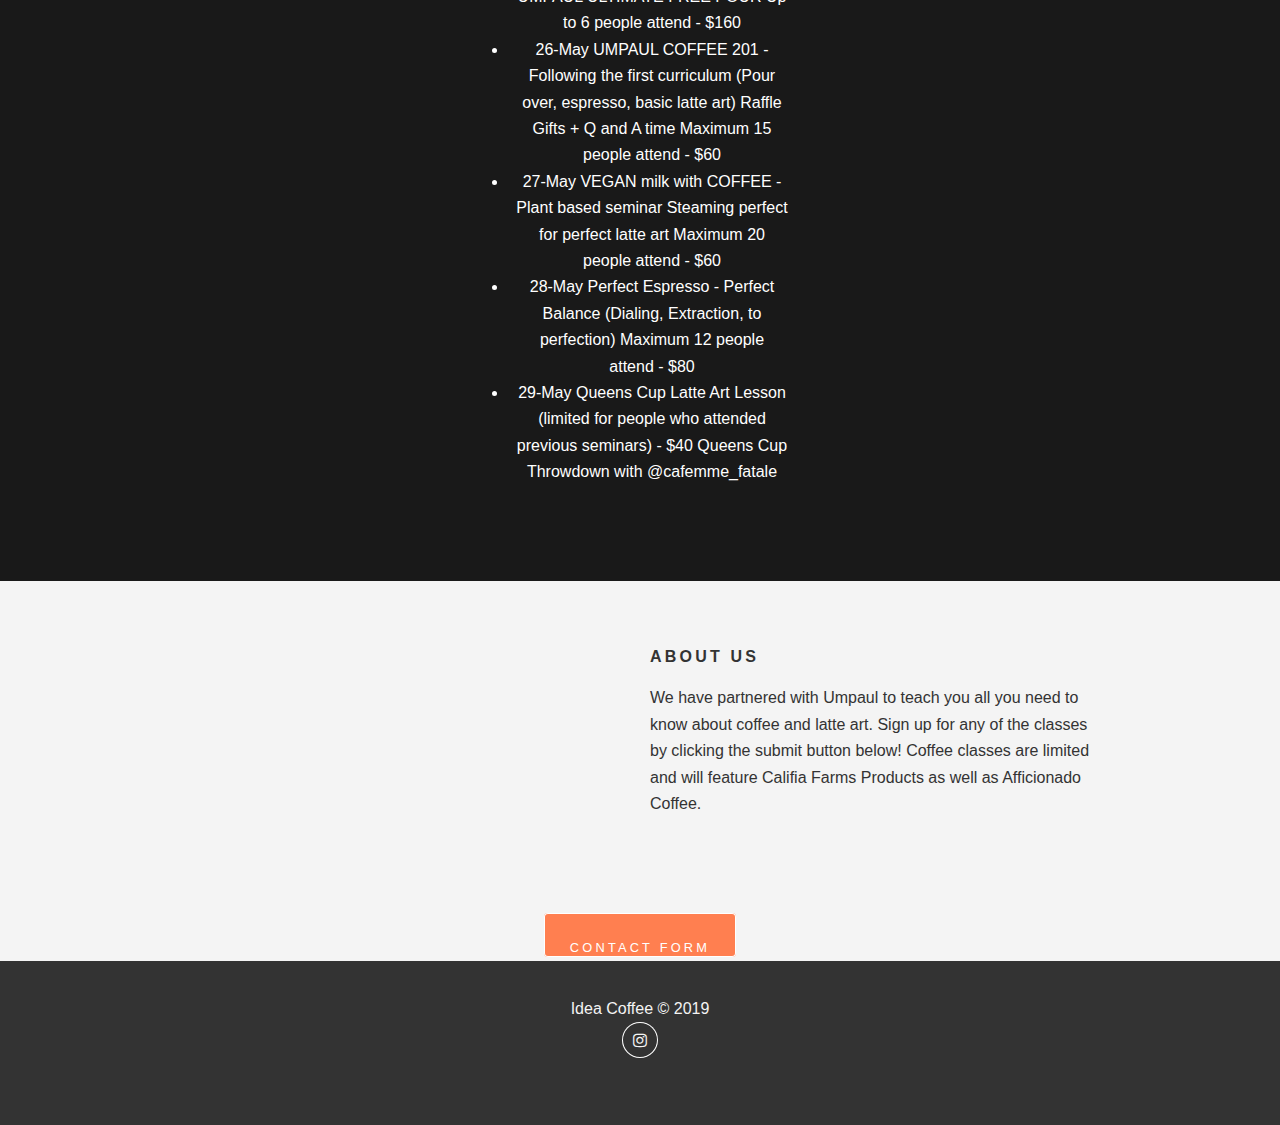
==== commit 2020e764: "added modal functionality and fixed some UI things like list for courses, change fa fa icon from com" ====
--- a/index.html
+++ b/index.html
@@ -20,9 +20,7 @@
             <img src="images/logo.png" class="logo" alt="Idea Coffee">
             <div class="title">Idea Coffee Seminar</div>
             <div class="text">
-                Lorem ipsum dolor, sit amet consectetur adipisicing elit. Quisquam, hic minus. Unde incidunt fugiat
-                earum ipsa quae facere perspiciatis. Dignissimos illo itaque deleniti eaque beatae nulla suscipit sunt,
-                animi recusandae!
+                Looking to learn more about coffee? or trying to level up your skills as a barista and you feel ready to go at it like the pro's? Idea Coffee is featuring four time world latte art champion Umpaul for a two week intensive seminar for coffee lovers!
 
             </div>
         </div>
@@ -33,29 +31,80 @@
             <div>
                 <i class="fab fa-youtube fa-3x"></i>
                 <h3>YouTube</h3>
-                <p>Lorem ipsum dolor sit, amet consectetur adipisicing elit. Ipsum aliquid magni numquam quaerat magnam
-                    enim et blanditiis tempora dolore fuga? Sunt eveniet qui repellendus sit deleniti architecto
-                    adipisci ullam obcaecati!At ullam, rem ipsa, error dolor asperiores ratione molestias optio possimus
-                    est ipsum. Quae consequuntur sequi id reiciendis dolorem mollitia, expedita ullam quibusdam
-                    dignissimos soluta dolorum sed, error non quia?</p>
+                <p>Follow us on YouTube as we continue to add live content for you to enjoy from your home.</p>
             </div>
             <div>
                 <i class="fas fa-chalkboard-teacher fa-3x"></i>
                 <h3>Courses</h3>
-                <p>Lorem ipsum dolor sit, amet consectetur adipisicing elit. Ipsum aliquid magni numquam quaerat magnam
-                    enim et blanditiis tempora dolore fuga? Sunt eveniet qui repellendus sit deleniti architecto
-                    adipisci ullam obcaecati!At ullam, rem ipsa, error dolor asperiores ratione molestias optio possimus
-                    est ipsum. Quae consequuntur sequi id reiciendis dolorem mollitia, expedita ullam quibusdam
-                    dignissimos soluta dolorum sed, error non quia?</p>
+                <ul>
+                    <li>
+                        <h3>19-May</h3>
+                        <p>UMPAUL’S COFFEE 101: Pour over, espresso, basic latte art</p>   
+                        <p>Maximum 15 people attend - $60</p>  </li>
+                    <li>20-May           
+
+                            World of Coffee Cupping:Coffee talk with Umpaul   
+                            
+                            Maximum 20 people attend - $30</li>
+                    <li>21-May           
+
+                            Latte Art Basics Fundamentals – Perfecting the basics (heart, Rosetta, and tulips)      
+                            
+                            Maximum 8 people attend - $120</li>
+                    <li>22-May           
+
+                            POUR OVER LIKE A PRO With Umpaul and Roast Master
+                            
+                            Maximum 12 people attend - $60</li>
+                    <li>23-May           
+
+                            Advanced Latte Art - For people who is working to become a next world champion!
+                            
+                            Maximum 6 people attend - $160</li>
+                    <li>24-May           
+
+                            Become a World Champion UMPAUL ULTIMATE FREE POUR    
+                            
+                            Up to 6 people attend - $160</li>
+                    <li>26-May           
+
+                            UMPAUL COFFEE 201 - Following the first curriculum (Pour over, espresso, basic latte art)
+                            
+                            Raffle Gifts + Q and A time    
+                            
+                            Maximum 15 people attend - $60</li>
+                    <li>27-May           
+
+                            VEGAN milk with COFFEE - Plant based seminar
+                            
+                            Steaming perfect for perfect latte art
+                            
+                            Maximum 20 people attend - $60</li>
+                    <li>28-May           
+
+                            Perfect Espresso - Perfect Balance (Dialing, Extraction, to perfection)           
+                            
+                            Maximum 12 people attend - $80</li>
+                    <li>29-May           
+
+                            Queens Cup Latte Art Lesson
+                            
+                            (limited for people who attended
+                            
+                            previous seminars) - $40
+                        
+                            Queens Cup Throwdown with @cafemme_fatale</li>
+                </ul>
             </div>
             <div>
                 <i class="fas fa-briefcase fa-3x"></i>
                 <h3>Sponsors</h3>
-                <p>Lorem ipsum dolor sit, amet consectetur adipisicing elit. Ipsum aliquid magni numquam quaerat magnam
-                    enim et blanditiis tempora dolore fuga? Sunt eveniet qui repellendus sit deleniti architecto
-                    adipisci ullam obcaecati!At ullam, rem ipsa, error dolor asperiores ratione molestias optio possimus
-                    est ipsum. Quae consequuntur sequi id reiciendis dolorem mollitia, expedita ullam quibusdam
-                    dignissimos soluta dolorum sed, error non quia?</p>
+                <p>Thank you to all the sponsors who helped make this happen.</p>
+                <ul>
+                    <li> <a href="https://www.califiafarms.com/">Califia Farms</a></li>
+                    <li> <a href="https://www.coffeeafficionado.com/?v=7516fd43adaa">Afficionado</a> </li>
+                    <li> <a href="https://fellowproducts.com/">Fellow</a> </li>
+                </ul>
             </div>
         </div>
     </section>
@@ -66,71 +115,78 @@
         <div class="container">
             <div class="grid-2">
                 <div class="center">
-                    <i class="fas fa-laptop-code fa-10x"></i>
+                    <i class="fas fa-coffee fa-10x"></i>
                 </div>
                 <div>
-                    <h3>About us</h3>
-                    <p>Lorem ipsum dolor sit amet consectetur adipisicing elit. Rem consequuntur cum nobis
-                        exercitationem sint deserunt soluta autem, provident corporis repellendus id quisquam numquam
-                        quam cupiditate corrupti inventore optio. Praesentium, quisquam.
-                        Provident dolorem optio dolore nemo cupiditate sequi quae rerum enim sit mollitia ex assumenda
-                        soluta vel illo, culpa quidem corporis molestiae ducimus numquam voluptatibus. Temporibus nobis
-                        ullam quae qui. Eligendi?
-                        Molestias odit maiores perspiciatis, corporis dolorum iusto pariatur ratione sequi ducimus fuga
-                        reprehenderit quas excepturi dolore quibusdam dicta at, eligendi asperiores maxime inventore
-                        voluptas labore? Facilis totam voluptates commodi impedit!
-                        Sint accusamus dolor maxime voluptatum, officia maiores numquam vel ab nemo perferendis. Modi
-                        officiis soluta dolores, doloribus consectetur quo quidem nesciunt aspernatur architecto
-                        suscipit? Quibusdam recusandae sapiente necessitatibus in cum!</p>
+                    <h3 style="color: #333">About us</h3>
+                    <p>We have partnered with Umpaul to teach you all you need to know about coffee and latte art. Sign up for any of the classes by clicking the submit button below! Coffee classes are limited and will feature Califia Farms Products as well as Afficionado Coffee.</p>
                 </div>
             </div>
         </div>
     </section>
-    <!-- Contact -->
-    <article id="contact">
-        <h2 class="major">Contact</h2>
-        <form action="OIAR" data-netlify="true">
-            <div class="fields">
-                <div class="field half">
-                    <label for="name">Name</label>
-                    <input type="text" name="name" id="name" />
-                </div>
-                <div class="field half">
-                    <label for="email">Email</label>
-                    <input type="text" name="email" id="email" />
-                </div>
+    <div class="center bg-light">
+        <button id="modalBtn" class="button">Contact Form</button>
 
-                <div class="field">
-                    <label for="message">Message</label>
-                    <textarea name="message" id="message" rows="4"></textarea>
-                </div>
-                <!-- <div class="field">
+    </div>
+
+    <div class="modal" id="simpleModal">
+        <div class="modal-content">
+            <span class="closeBtn">&times;</span>
+
+
+
+            <!-- Contact -->
+            <article id="contact">
+                <h2 class="major">Contact</h2>
+                <form action="OIAR" data-netlify="true">
+                    <div class="fields">
+                        <div class="field half">
+                            <label for="name">Name</label>
+                            <input type="text" name="name" id="name" />
+                        </div>
+                        <div class="field half">
+                            <label for="email">Email</label>
+                            <input type="text" name="email" id="email" />
+                        </div>
+
+                        <div class="field">
+                            <label for="message">Message</label>
+                            <textarea name="message" id="message" rows="4"></textarea>
+                        </div>
+                        <!-- <div class="field">
                     <label for="message">File</label>
                     <inpuit type='file' name="myfile" id="myfile" placeholder='Upload File' rows="7" />
                 </div> -->
-                <div class="field">
-                    <div data-netlify-recaptcha='true'></div>
-                </div>
-            </div>
-            <ul class="actions">
-                <li><input type="submit" value="Send Message" class="primary" /></li>
-                <li><input type="reset" value="Reset" /></li>
-            </ul>
-        </form>
-        <ul class="icons">
-            <li><a href="#" class="icon fa-instagram"><span class="label">Instagram</span></a></li>
-        </ul>
-    </article>
+                        <div class="field">
+                            <div data-netlify-recaptcha='true'></div>
+                        </div>
+                    </div>
+                    <ul class="actions">
+                        <li><input type="submit" value="Send Message" class="primary" /></li>
+                        <li><input type="reset" value="Reset" /></li>
+                    </ul>
+                </form>
+              
+            </article>
+
+
+        </div>
+    </div>
+
+
     <footer class="center bg-dark">
         <p>Idea Coffee &copy; 2019</p>
+        <ul class="icons">
+                <li><a href="https://www.instagram.com/ideacoffeenyc/" class="icon fa-instagram"><span class="label">Instagram</span></a></li>
+            </ul>
     </footer>
 
     <!-- Scripts -->
-			<script src="assets/js/jquery.min.js"></script>
-			<script src="assets/js/browser.min.js"></script>
-			<script src="assets/js/breakpoints.min.js"></script>
-			<script src="assets/js/util.js"></script>
-			<script src="assets/js/main.js"></script>
+    <script src="assets/js/jquery.min.js"></script>
+    <script src="assets/js/browser.min.js"></script>
+    <script src="assets/js/breakpoints.min.js"></script>
+    <script src="assets/js/util.js"></script>
+    <script src="assets/js/main.js"></script>
 </body>
 
 </html>--- a/style.css
+++ b/style.css
@@ -4,6 +4,58 @@
     color: #fff;
     font-family: 'Segoe UI', Tahoma, Geneva, Verdana, sans-serif;
 }
+
+.button {
+    background: coral;
+    padding: 1em 2em;
+    color: #fff;
+    border: 0;
+    text-align: center;
+}
+
+.button:hover{
+    background: #333;
+}
+
+.modal {
+    display: none;
+    position: fixed;
+    z-index: 1;
+    left: 0;
+    top: 0;
+    height: 100%;
+    width: 100%;
+    overflow: auto;
+    background-color: rgba(0,0,0,0.5);
+}
+.modal-content {
+    background-color: #333;
+    margin: 10% auto;
+    padding: 20px;
+    width: 70%;
+    box-shadow: 0 5px 8px 0 rgba(0,0,0,0.2), 0 7px 20px 0 rgba(0,0,0,0.17);
+    animation-name: modalopen;
+    animation-duration: 1s;
+
+}
+
+@keyframes modalopen {
+    from{opacity: 0}
+    to {opacity: 1}
+}
+.closeBtn {
+    color: #ccc;
+    float: right;
+    font-size: 30pxl;
+
+}
+
+.closeBtn:hover, .closeBtn:focus{
+    color: #000;
+    text-decoration: none;
+    cursor: pointer;
+}
+
 
 .showcase::after {
     content: '';
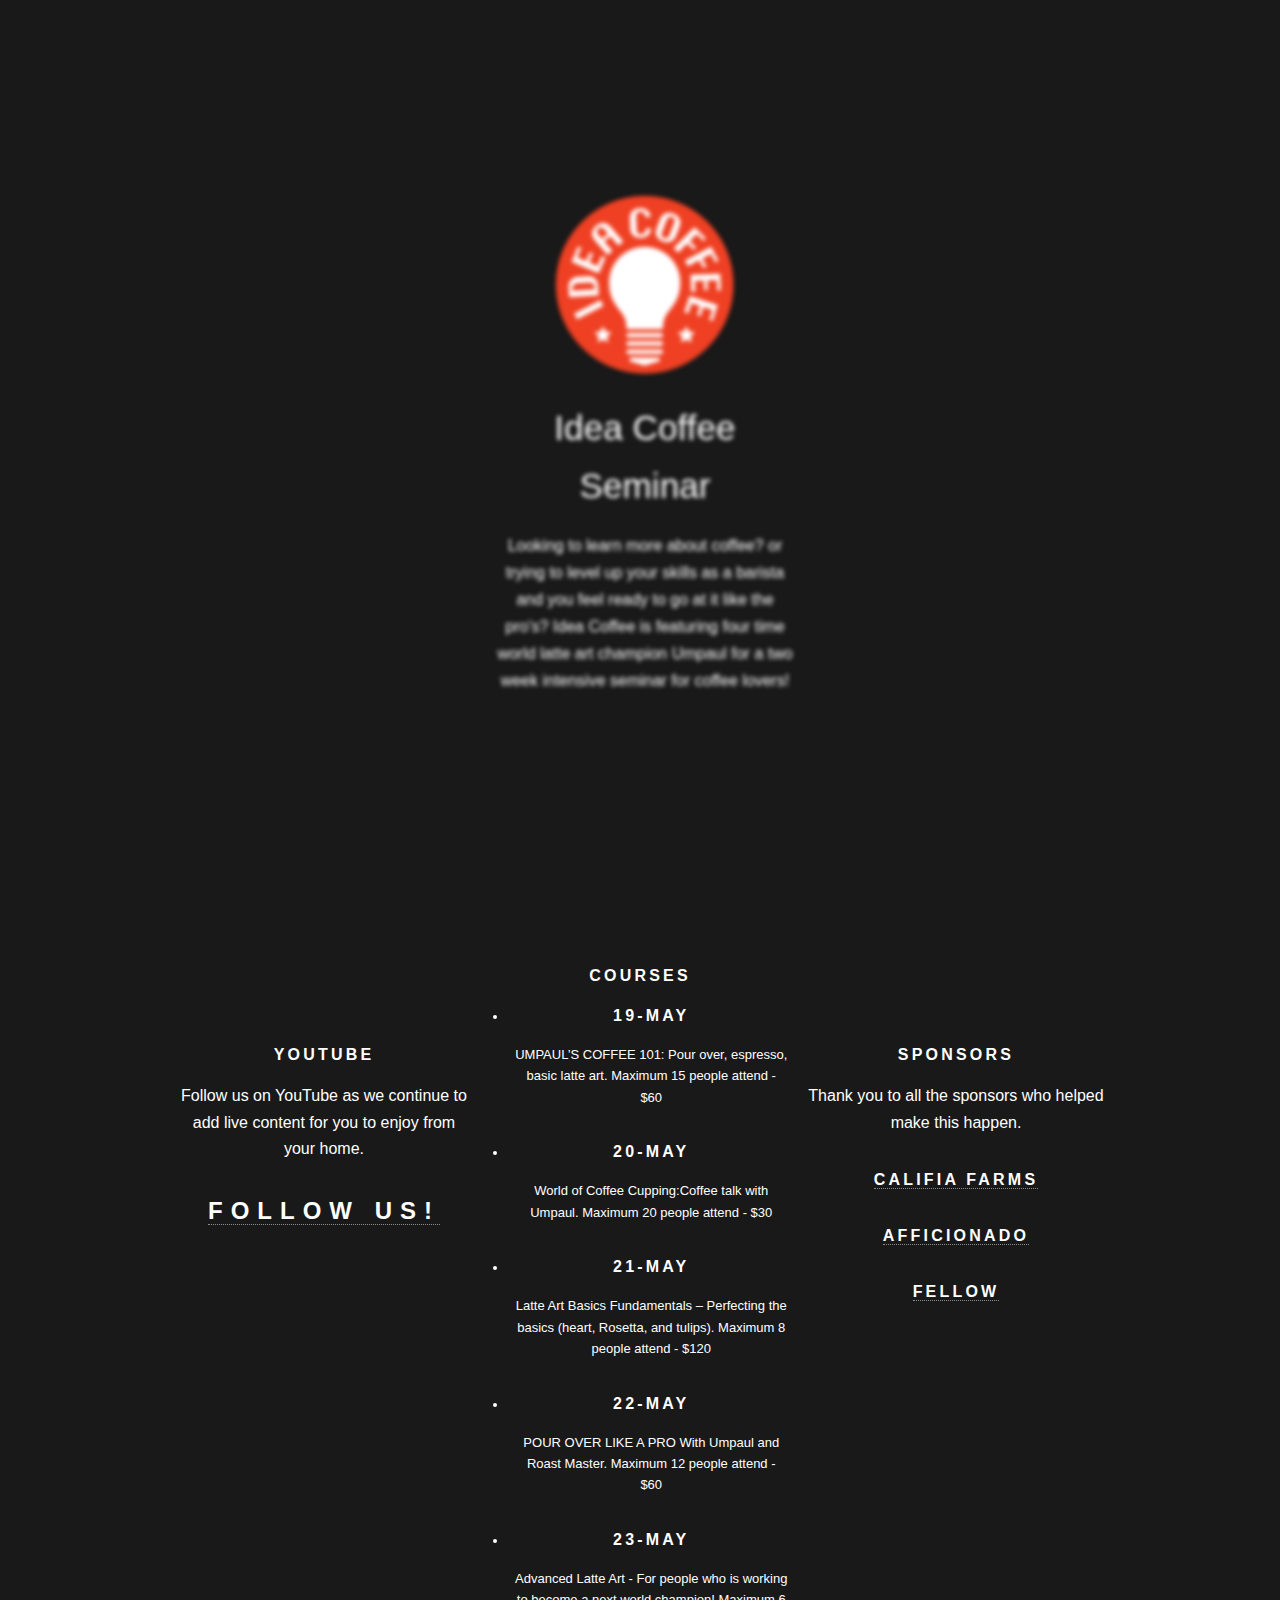
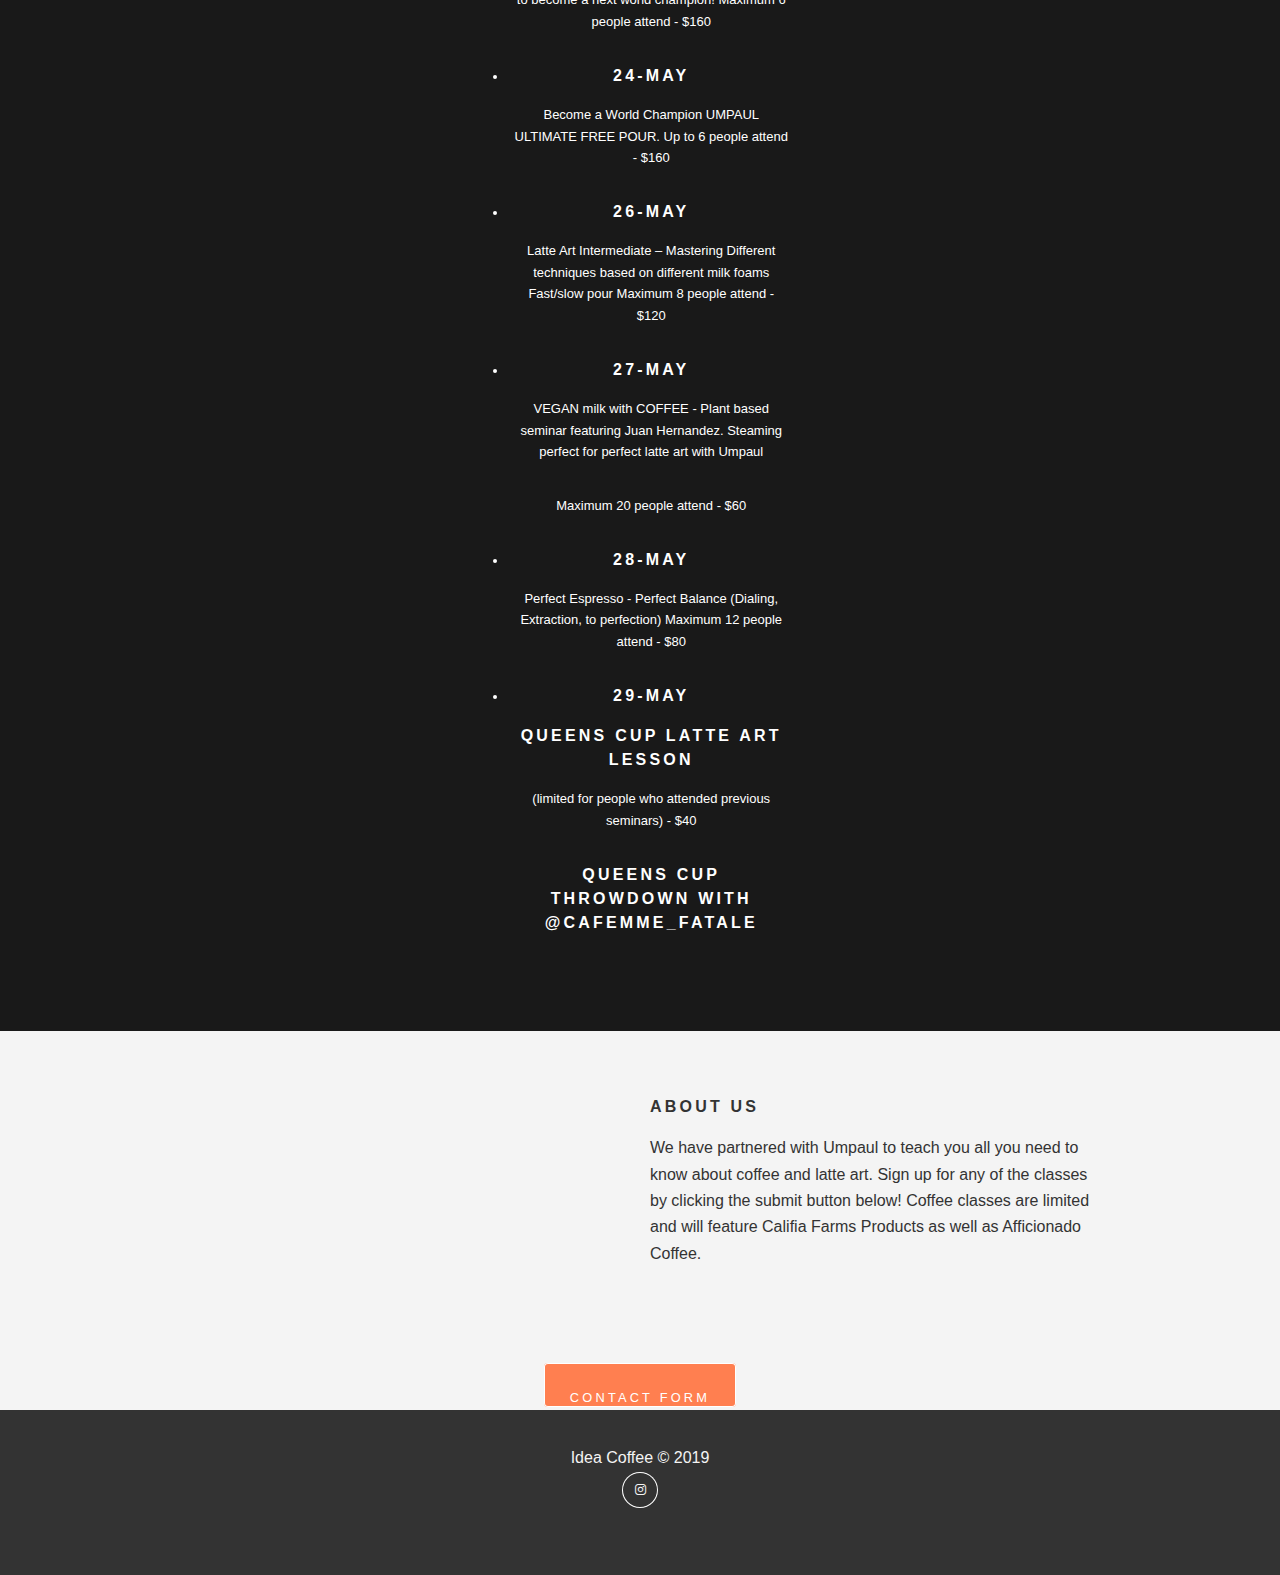
==== commit 711a13d0: "made some changes to courses, some css changes for styling" ====
--- a/index.html
+++ b/index.html
@@ -20,7 +20,9 @@
             <img src="images/logo.png" class="logo" alt="Idea Coffee">
             <div class="title">Idea Coffee Seminar</div>
             <div class="text">
-                Looking to learn more about coffee? or trying to level up your skills as a barista and you feel ready to go at it like the pro's? Idea Coffee is featuring four time world latte art champion Umpaul for a two week intensive seminar for coffee lovers!
+                Looking to learn more about coffee? or trying to level up your skills as a barista and you feel ready to
+                go at it like the pro's? Idea Coffee is featuring four time world latte art champion Umpaul for a two
+                week intensive seminar for coffee lovers!
 
             </div>
         </div>
@@ -32,6 +34,7 @@
                 <i class="fab fa-youtube fa-3x"></i>
                 <h3>YouTube</h3>
                 <p>Follow us on YouTube as we continue to add live content for you to enjoy from your home.</p>
+               <h2> <a href="https://www.youtube.com/channel/UCv43jZVGNI5CpjNap5Qz-DA">Follow us!</a> </h2> 
             </div>
             <div>
                 <i class="fas fa-chalkboard-teacher fa-3x"></i>
@@ -39,72 +42,75 @@
                 <ul>
                     <li>
                         <h3>19-May</h3>
-                        <p>UMPAUL’S COFFEE 101: Pour over, espresso, basic latte art</p>   
-                        <p>Maximum 15 people attend - $60</p>  </li>
-                    <li>20-May           
-
-                            World of Coffee Cupping:Coffee talk with Umpaul   
-                            
-                            Maximum 20 people attend - $30</li>
-                    <li>21-May           
-
-                            Latte Art Basics Fundamentals – Perfecting the basics (heart, Rosetta, and tulips)      
-                            
-                            Maximum 8 people attend - $120</li>
-                    <li>22-May           
-
-                            POUR OVER LIKE A PRO With Umpaul and Roast Master
-                            
-                            Maximum 12 people attend - $60</li>
-                    <li>23-May           
-
-                            Advanced Latte Art - For people who is working to become a next world champion!
-                            
-                            Maximum 6 people attend - $160</li>
-                    <li>24-May           
-
-                            Become a World Champion UMPAUL ULTIMATE FREE POUR    
-                            
-                            Up to 6 people attend - $160</li>
-                    <li>26-May           
-
-                            UMPAUL COFFEE 201 - Following the first curriculum (Pour over, espresso, basic latte art)
-                            
-                            Raffle Gifts + Q and A time    
-                            
-                            Maximum 15 people attend - $60</li>
-                    <li>27-May           
-
-                            VEGAN milk with COFFEE - Plant based seminar
-                            
-                            Steaming perfect for perfect latte art
-                            
-                            Maximum 20 people attend - $60</li>
-                    <li>28-May           
-
-                            Perfect Espresso - Perfect Balance (Dialing, Extraction, to perfection)           
-                            
-                            Maximum 12 people attend - $80</li>
-                    <li>29-May           
-
-                            Queens Cup Latte Art Lesson
-                            
-                            (limited for people who attended
-                            
-                            previous seminars) - $40
-                        
-                            Queens Cup Throwdown with @cafemme_fatale</li>
+                        <p>UMPAUL’S COFFEE 101: Pour over, espresso, basic latte art. Maximum 15 people attend - $60</p>
+                    </li>
+                    <li>
+                        <h3>20-May </h3>
+
+                        <p> World of Coffee Cupping:Coffee talk with Umpaul. Maximum 20 people attend - $30 </p>
+                    </li>
+                    <li>
+                        <h3>21-May </h3>
+
+                        <p>Latte Art Basics Fundamentals – Perfecting the basics (heart, Rosetta, and tulips). Maximum 8 people attend - $120 </p>
+                    </li>
+                    <li>
+                        <h3> 22-May</h3>
+
+                        <p>POUR OVER LIKE A PRO With Umpaul and Roast Master. Maximum 12 people attend - $60 </p>
+                    </li>
+                    <li>
+                        <h3>23-May </h3>
+
+                        <p>Advanced Latte Art - For people who is working to become a next world champion! Maximum 6 people attend - $160 </p>
+                    </li>
+                    <li>
+                        <h3>24-May </h3>
+
+                        <p>Become a World Champion UMPAUL ULTIMATE FREE POUR. Up to 6 people attend - $160 </p>
+                    </li>
+                    <li>
+                        <h3>26-May </h3>
+
+                        <p> Latte Art Intermediate – Mastering Different techniques based on different milk foams
+                                Fast/slow pour Maximum 8 people attend - $120</p>
+
+                    </li>
+                    <li>
+                        <h3> 27-May </h3>
+
+                        <p>VEGAN milk with COFFEE - Plant based seminar featuring Juan Hernandez. Steaming perfect for perfect latte art with Umpaul</p>
+
+                        <p>Maximum 20 people attend - $60 </p>
+                    </li>
+                    <li>
+                        <h3>28-May </h3>
+
+                        <p>Perfect Espresso - Perfect Balance (Dialing, Extraction, to perfection) Maximum 12 people attend - $80</p>
+                    </li>
+                    <li>
+                        <h3> 29-May</h3>
+
+                        <h3>Queens Cup Latte Art Lesson </h3>
+
+                        <p>(limited for people who attended
+
+                            previous seminars) - $40 </p>
+
+                        <h3>Queens Cup Throwdown with @cafemme_fatale </h3>
+                    </li>
                 </ul>
             </div>
             <div>
                 <i class="fas fa-briefcase fa-3x"></i>
                 <h3>Sponsors</h3>
                 <p>Thank you to all the sponsors who helped make this happen.</p>
-                <ul>
-                    <li> <a href="https://www.califiafarms.com/">Califia Farms</a></li>
-                    <li> <a href="https://www.coffeeafficionado.com/?v=7516fd43adaa">Afficionado</a> </li>
-                    <li> <a href="https://fellowproducts.com/">Fellow</a> </li>
-                </ul>
+              <h3> <p> <a href="https://www.califiafarms.com/">Califia Farms</a></p> 
+                <p><a href="https://www.coffeeafficionado.com/?v=7516fd43adaa">Afficionado</a> </p>
+                <p><a href="https://fellowproducts.com/">Fellow</a> </p>
+               
+               </h3>
+                
             </div>
         </div>
     </section>
@@ -119,7 +125,9 @@
                 </div>
                 <div>
                     <h3 style="color: #333">About us</h3>
-                    <p>We have partnered with Umpaul to teach you all you need to know about coffee and latte art. Sign up for any of the classes by clicking the submit button below! Coffee classes are limited and will feature Califia Farms Products as well as Afficionado Coffee.</p>
+                    <p>We have partnered with Umpaul to teach you all you need to know about coffee and latte art. Sign
+                        up for any of the classes by clicking the submit button below! Coffee classes are limited and
+                        will feature Califia Farms Products as well as Afficionado Coffee.</p>
                 </div>
             </div>
         </div>
@@ -166,7 +174,7 @@
                         <li><input type="reset" value="Reset" /></li>
                     </ul>
                 </form>
-              
+
             </article>
 
 
@@ -177,8 +185,9 @@
     <footer class="center bg-dark">
         <p>Idea Coffee &copy; 2019</p>
         <ul class="icons">
-                <li><a href="https://www.instagram.com/ideacoffeenyc/" class="icon fa-instagram"><span class="label">Instagram</span></a></li>
-            </ul>
+            <li><a href="https://www.instagram.com/ideacoffeenyc/" class="icon fa-instagram"><span
+                        class="label">Instagram</span></a></li>
+        </ul>
     </footer>
 
     <!-- Scripts -->
--- a/style.css
+++ b/style.css
@@ -16,7 +16,9 @@
 .button:hover{
     background: #333;
 }
-
+li {
+    font-size: small;
+}
 .modal {
     display: none;
     position: fixed;
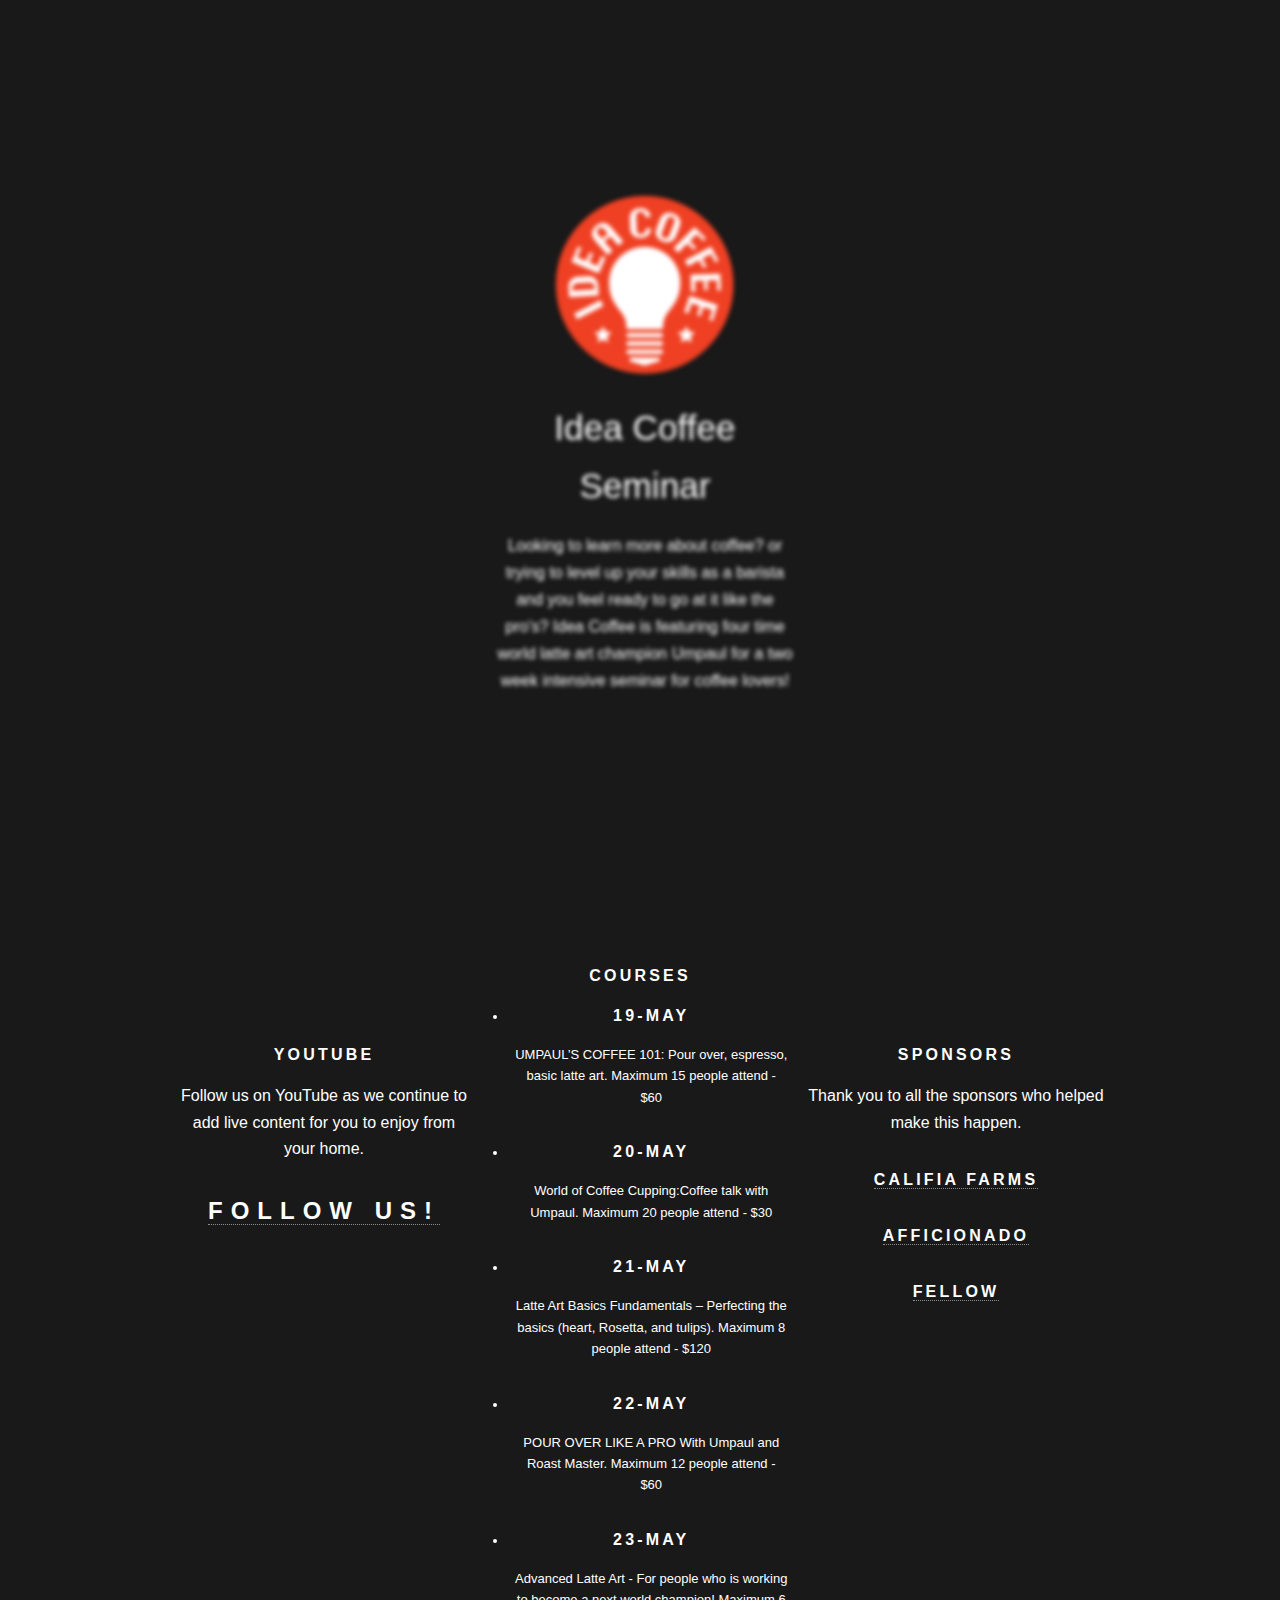
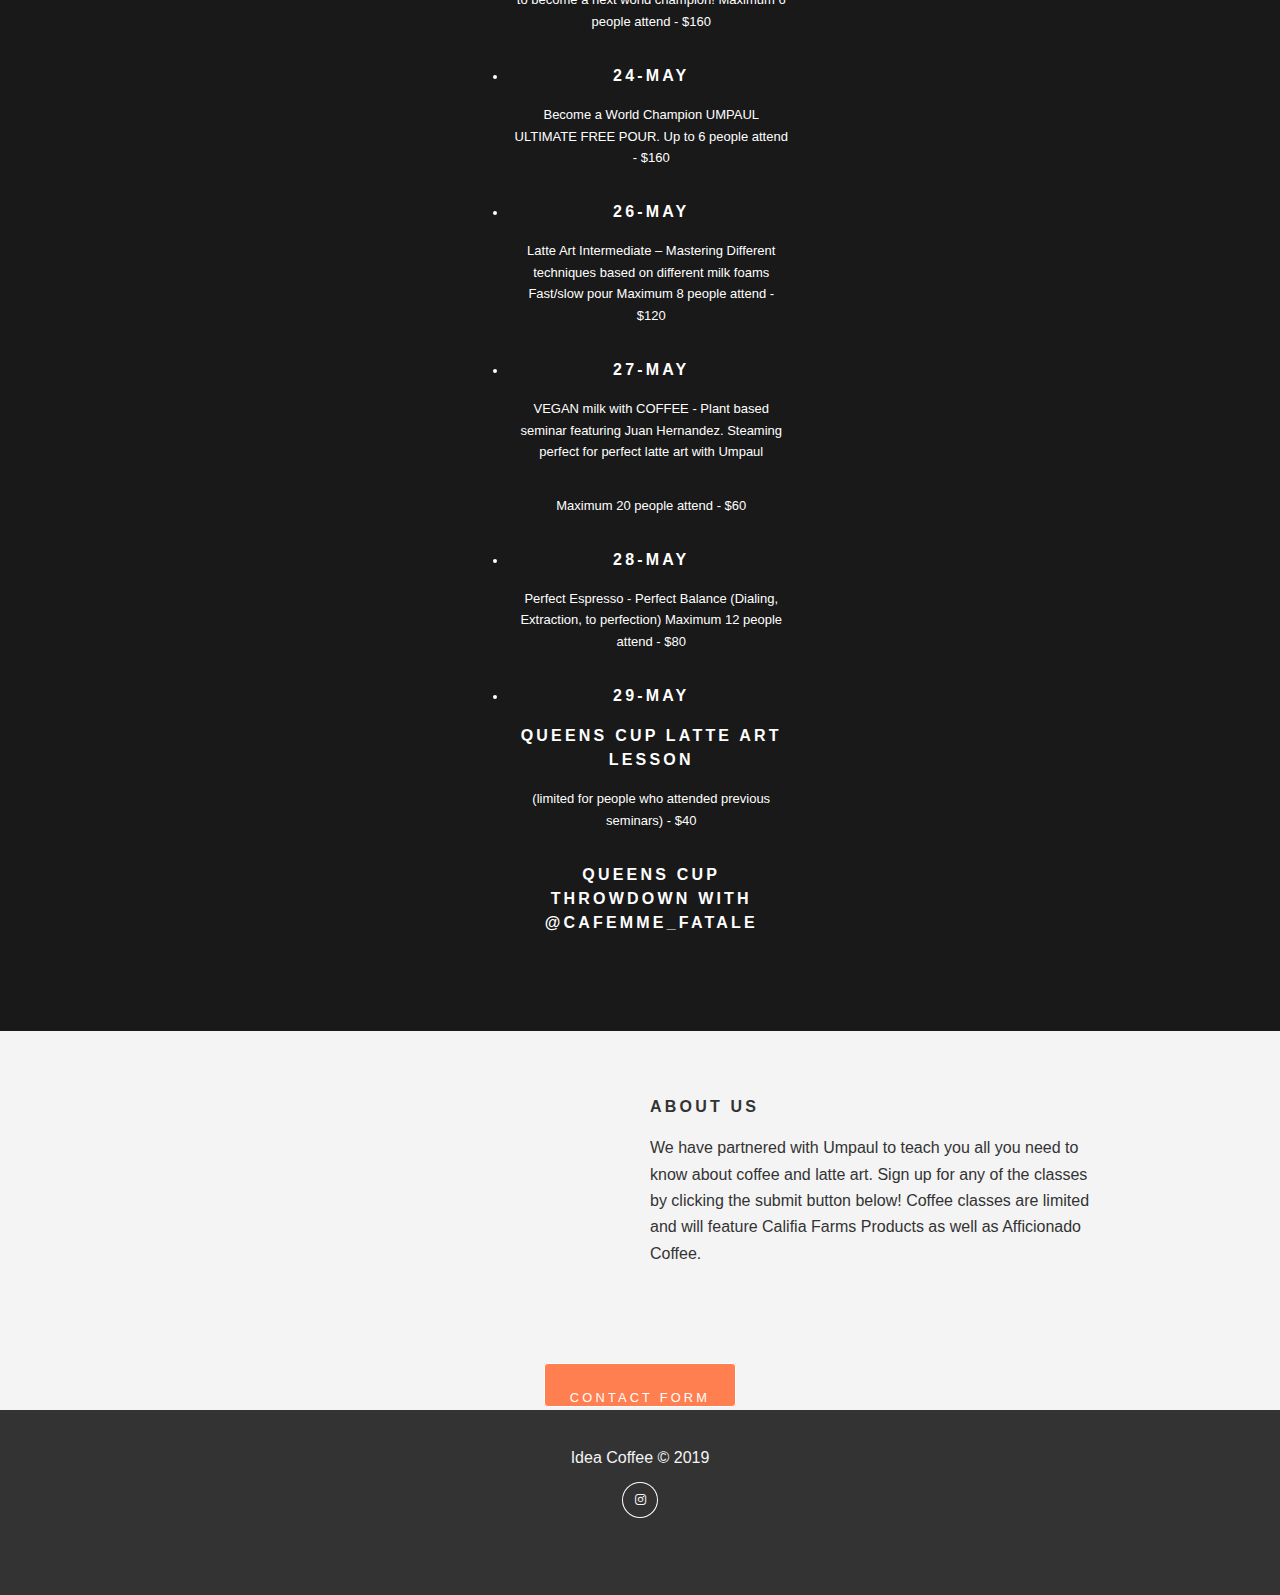
==== commit 30e04e66: "added some padding to the insta icon" ====
--- a/index.html
+++ b/index.html
@@ -146,7 +146,7 @@
             <!-- Contact -->
             <article id="contact">
                 <h2 class="major">Contact</h2>
-                <form action="OIAR" data-netlify="true">
+                <form action="POST" name="contact" method="POST" data-netlify="true">
                     <div class="fields">
                         <div class="field half">
                             <label for="name">Name</label>
@@ -184,7 +184,7 @@
 
     <footer class="center bg-dark">
         <p>Idea Coffee &copy; 2019</p>
-        <ul class="icons">
+        <ul class="icons" style="padding: 10px;">
             <li><a href="https://www.instagram.com/ideacoffeenyc/" class="icon fa-instagram"><span
                         class="label">Instagram</span></a></li>
         </ul>
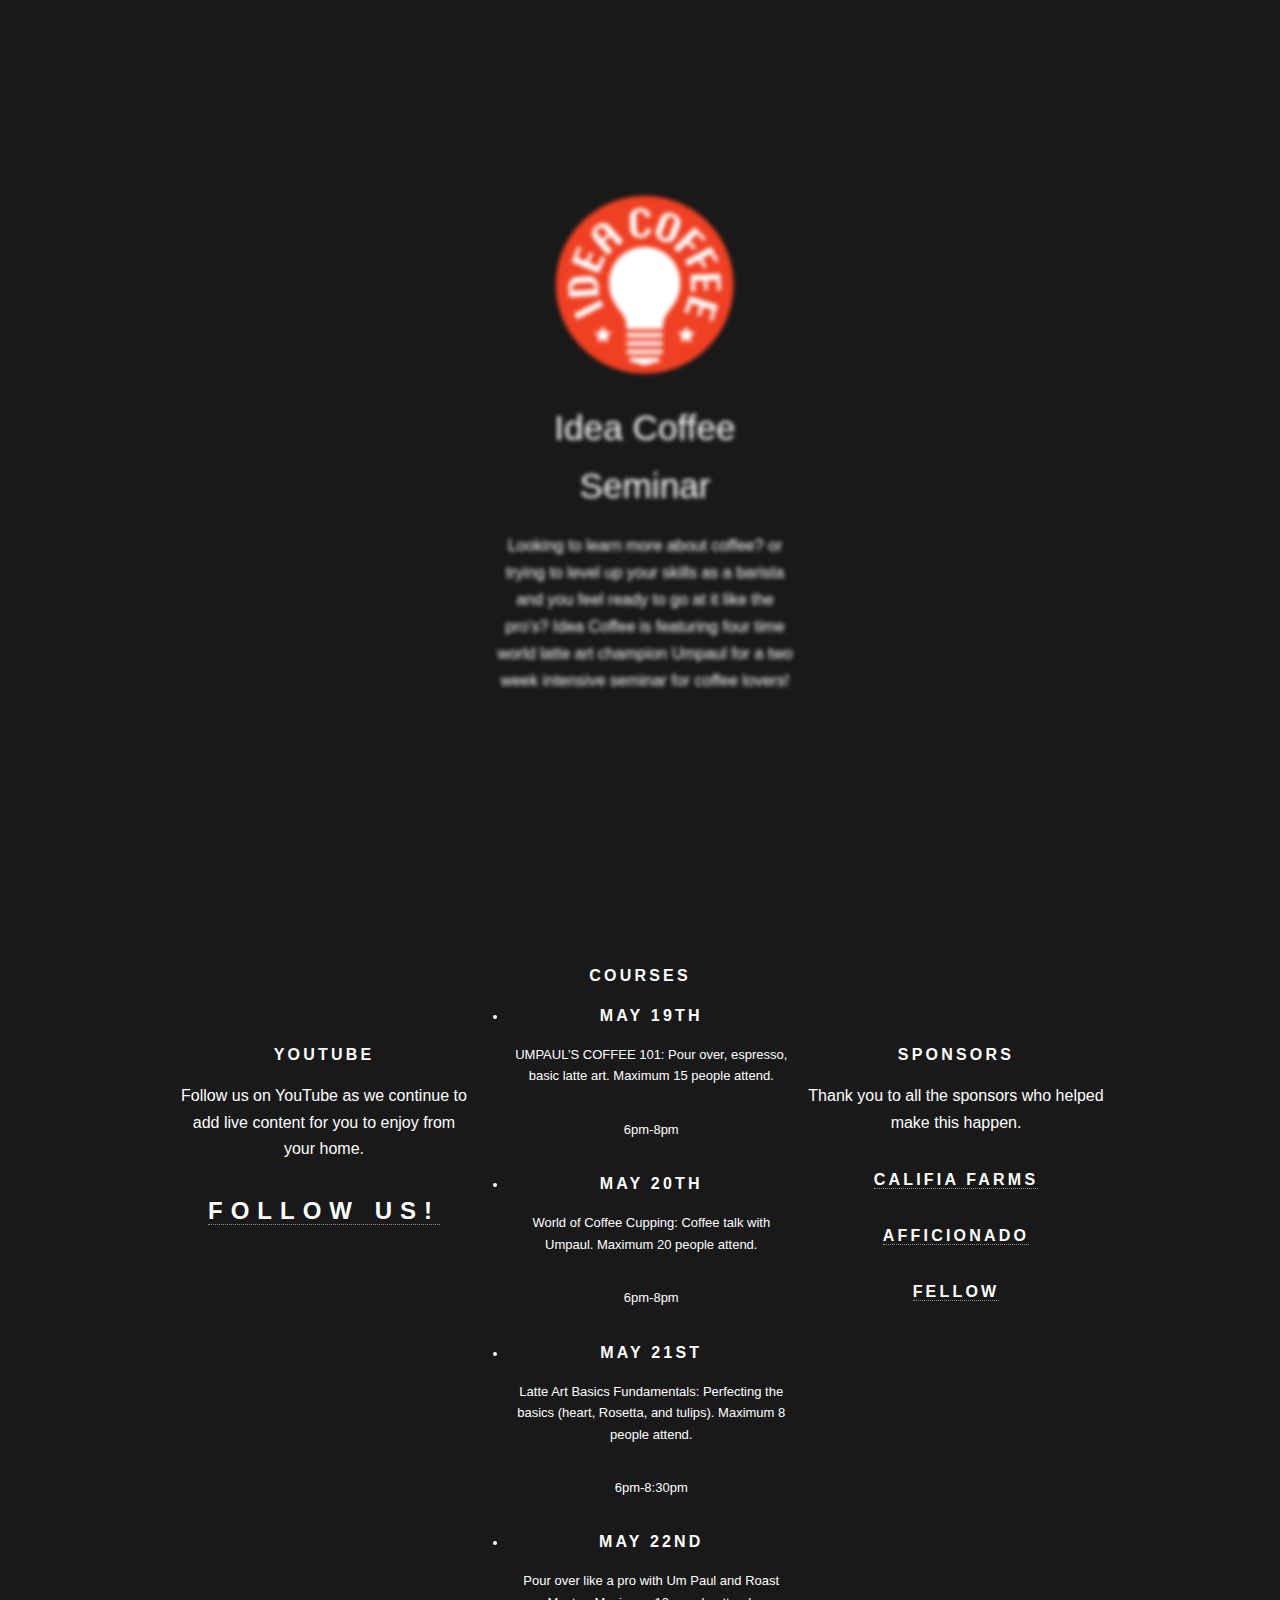
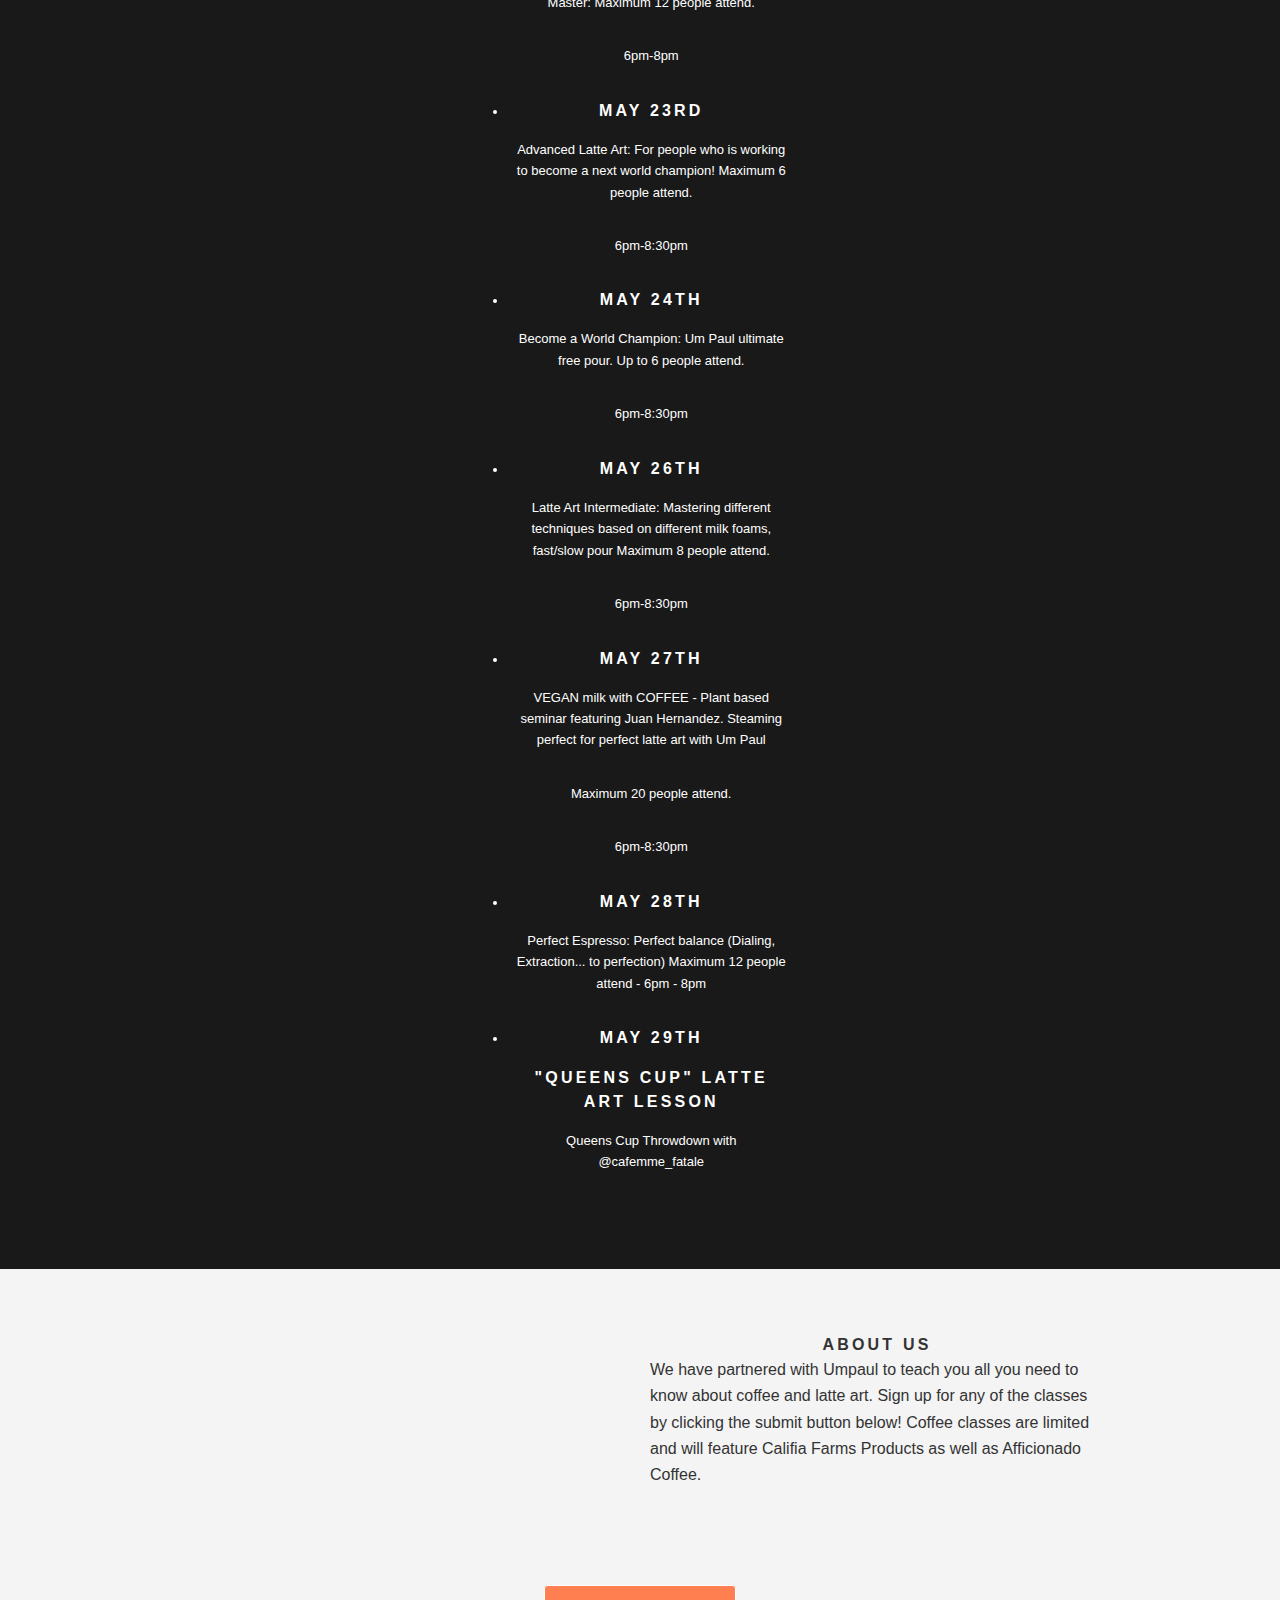
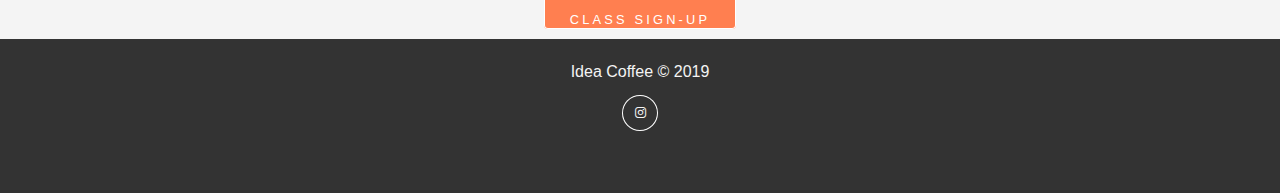
==== commit 6d834769: "added some changes to styling, courses changed to have matching format throughout" ====
--- a/index.html
+++ b/index.html
@@ -41,63 +41,70 @@
                 <h3>Courses</h3>
                 <ul>
                     <li>
-                        <h3>19-May</h3>
-                        <p>UMPAUL’S COFFEE 101: Pour over, espresso, basic latte art. Maximum 15 people attend - $60</p>
-                    </li>
-                    <li>
-                        <h3>20-May </h3>
-
-                        <p> World of Coffee Cupping:Coffee talk with Umpaul. Maximum 20 people attend - $30 </p>
-                    </li>
-                    <li>
-                        <h3>21-May </h3>
-
-                        <p>Latte Art Basics Fundamentals – Perfecting the basics (heart, Rosetta, and tulips). Maximum 8 people attend - $120 </p>
-                    </li>
-                    <li>
-                        <h3> 22-May</h3>
-
-                        <p>POUR OVER LIKE A PRO With Umpaul and Roast Master. Maximum 12 people attend - $60 </p>
-                    </li>
-                    <li>
-                        <h3>23-May </h3>
-
-                        <p>Advanced Latte Art - For people who is working to become a next world champion! Maximum 6 people attend - $160 </p>
-                    </li>
-                    <li>
-                        <h3>24-May </h3>
-
-                        <p>Become a World Champion UMPAUL ULTIMATE FREE POUR. Up to 6 people attend - $160 </p>
-                    </li>
-                    <li>
-                        <h3>26-May </h3>
-
-                        <p> Latte Art Intermediate – Mastering Different techniques based on different milk foams
-                                Fast/slow pour Maximum 8 people attend - $120</p>
-
-                    </li>
-                    <li>
-                        <h3> 27-May </h3>
-
-                        <p>VEGAN milk with COFFEE - Plant based seminar featuring Juan Hernandez. Steaming perfect for perfect latte art with Umpaul</p>
-
-                        <p>Maximum 20 people attend - $60 </p>
-                    </li>
-                    <li>
-                        <h3>28-May </h3>
-
-                        <p>Perfect Espresso - Perfect Balance (Dialing, Extraction, to perfection) Maximum 12 people attend - $80</p>
-                    </li>
-                    <li>
-                        <h3> 29-May</h3>
-
-                        <h3>Queens Cup Latte Art Lesson </h3>
-
-                        <p>(limited for people who attended
-
-                            previous seminars) - $40 </p>
-
-                        <h3>Queens Cup Throwdown with @cafemme_fatale </h3>
+                        <h3>May 19th</h3>
+                        <p>UMPAUL’S COFFEE 101: Pour over, espresso, basic latte art. Maximum 15 people attend.</p>
+                        <p>6pm-8pm</p>
+                    </li>
+                    <li>
+                        <h3>May 20th </h3>
+
+                        <p> World of Coffee Cupping: Coffee talk with Umpaul. Maximum 20 people attend.</p>
+                        <p>6pm-8pm</p>
+                    </li>
+                    <li>
+                        <h3>May 21st </h3>
+
+                        <p>Latte Art Basics Fundamentals: Perfecting the basics (heart, Rosetta, and tulips). Maximum 8 people attend.</p>
+                        <p>6pm-8:30pm</p>
+                    </li>
+                    <li>
+                        <h3>May 22nd</h3>
+
+                        <p>Pour over like a pro with Um Paul and Roast Master: Maximum 12 people attend.</p>
+                        <p>6pm-8pm</p>
+                    </li>
+                    <li>
+                        <h3>May 23rd </h3>
+
+                        <p>Advanced Latte Art: For people who is working to become a next world champion! Maximum 6 people attend.</p>
+                        <p>6pm-8:30pm</p>
+                    </li>
+                    <li>
+                        <h3>May 24th </h3>
+
+                        <p>Become a World Champion: Um Paul ultimate free pour. Up to 6 people attend.</p>
+                        <p>6pm-8:30pm</p>
+                    </li>
+                    <li>
+                        <h3>May 26th </h3>
+
+                        <p> Latte Art Intermediate: Mastering different techniques based on different milk foams,
+                                fast/slow pour Maximum 8 people attend.</p>
+                                <p>6pm-8:30pm</p>
+
+                    </li>
+                    <li>
+                        <h3>May 27th </h3>
+
+                        <p>VEGAN milk with COFFEE - Plant based seminar featuring Juan Hernandez. Steaming perfect for perfect latte art with Um Paul</p>
+
+                        <p>Maximum 20 people attend.</p>
+                        <p>6pm-8:30pm</p>
+                    </li>
+                    <li>
+                        <h3>May 28th </h3>
+
+                        <p>Perfect Espresso: Perfect balance (Dialing, Extraction... to perfection) Maximum 12 people attend - 6pm - 8pm</p>
+                    </li>
+                    <li>
+                        <h3>May 29th</h3>
+
+                        <h3>"Queens Cup" latte art lesson </h3>
+
+                        <p>Queens Cup Throwdown with @cafemme_fatale </p>
+                        
+
+                        
                     </li>
                 </ul>
             </div>
@@ -124,7 +131,7 @@
                     <i class="fas fa-coffee fa-10x"></i>
                 </div>
                 <div>
-                    <h3 style="color: #333">About us</h3>
+                    <h3 class="center" style="color: #333">About us</h3>
                     <p>We have partnered with Umpaul to teach you all you need to know about coffee and latte art. Sign
                         up for any of the classes by clicking the submit button below! Coffee classes are limited and
                         will feature Califia Farms Products as well as Afficionado Coffee.</p>
@@ -133,7 +140,7 @@
         </div>
     </section>
     <div class="center bg-light">
-        <button id="modalBtn" class="button">Contact Form</button>
+        <button id="modalBtn" class="button">Class sign-up</button>
 
     </div>
 
@@ -144,8 +151,8 @@
 
 
             <!-- Contact -->
-            <article id="contact">
-                <h2 class="major">Contact</h2>
+            <article id="contact" class="center">
+                <h2 class="major">Class sign-up</h2>
                 <form action="POST" name="contact" method="POST" data-netlify="true">
                     <div class="fields">
                         <div class="field half">
--- a/style.css
+++ b/style.css
@@ -10,7 +10,10 @@
     padding: 1em 2em;
     color: #fff;
     border: 0;
-    text-align: center;
+    text-align: space-around;
+    margin-bottom: 10px;
+    /* border: 2px solid black; */
+    /* align-content: space-around; */
 }
 
 .button:hover{
@@ -144,6 +147,8 @@
 .bg-dark   {
     background: #333;
     color: #f4f4f4;
+    padding: 20px;
+    /* margin-top: 10px; */
 }
 
 footer {
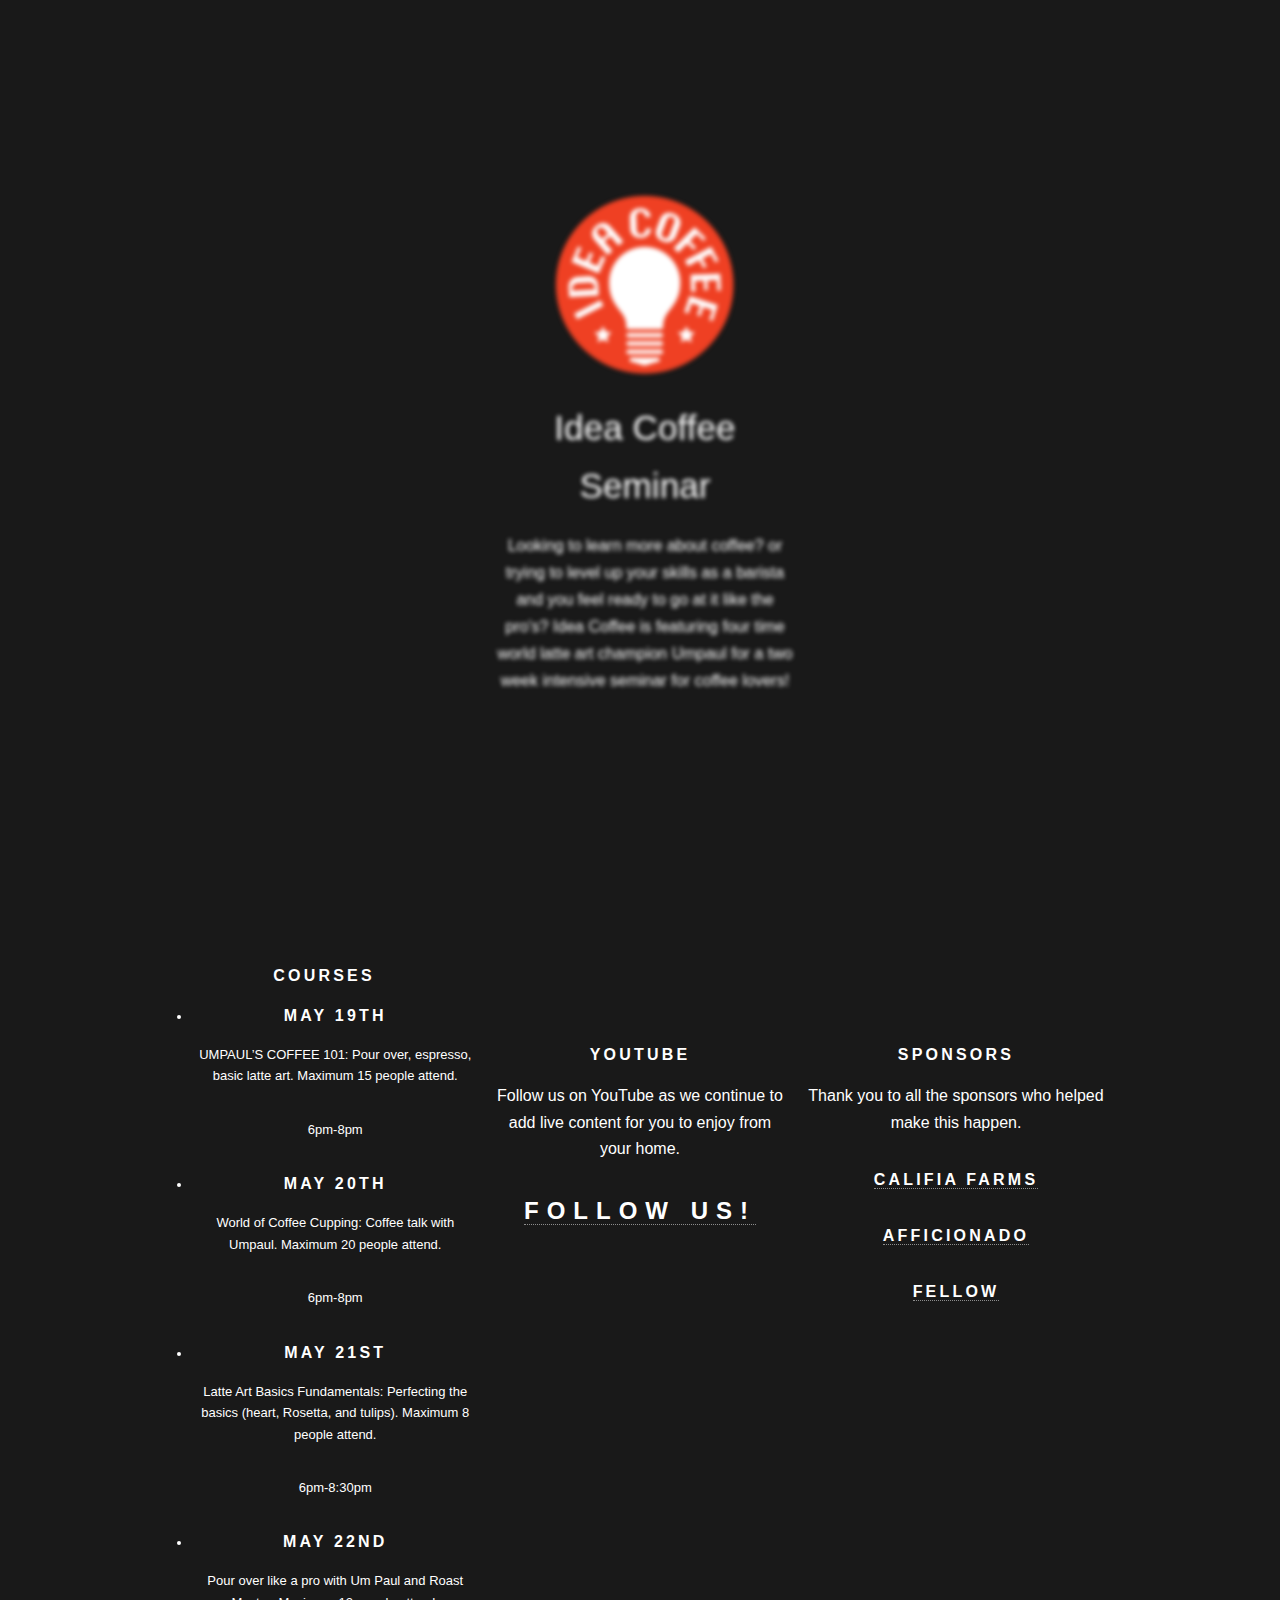
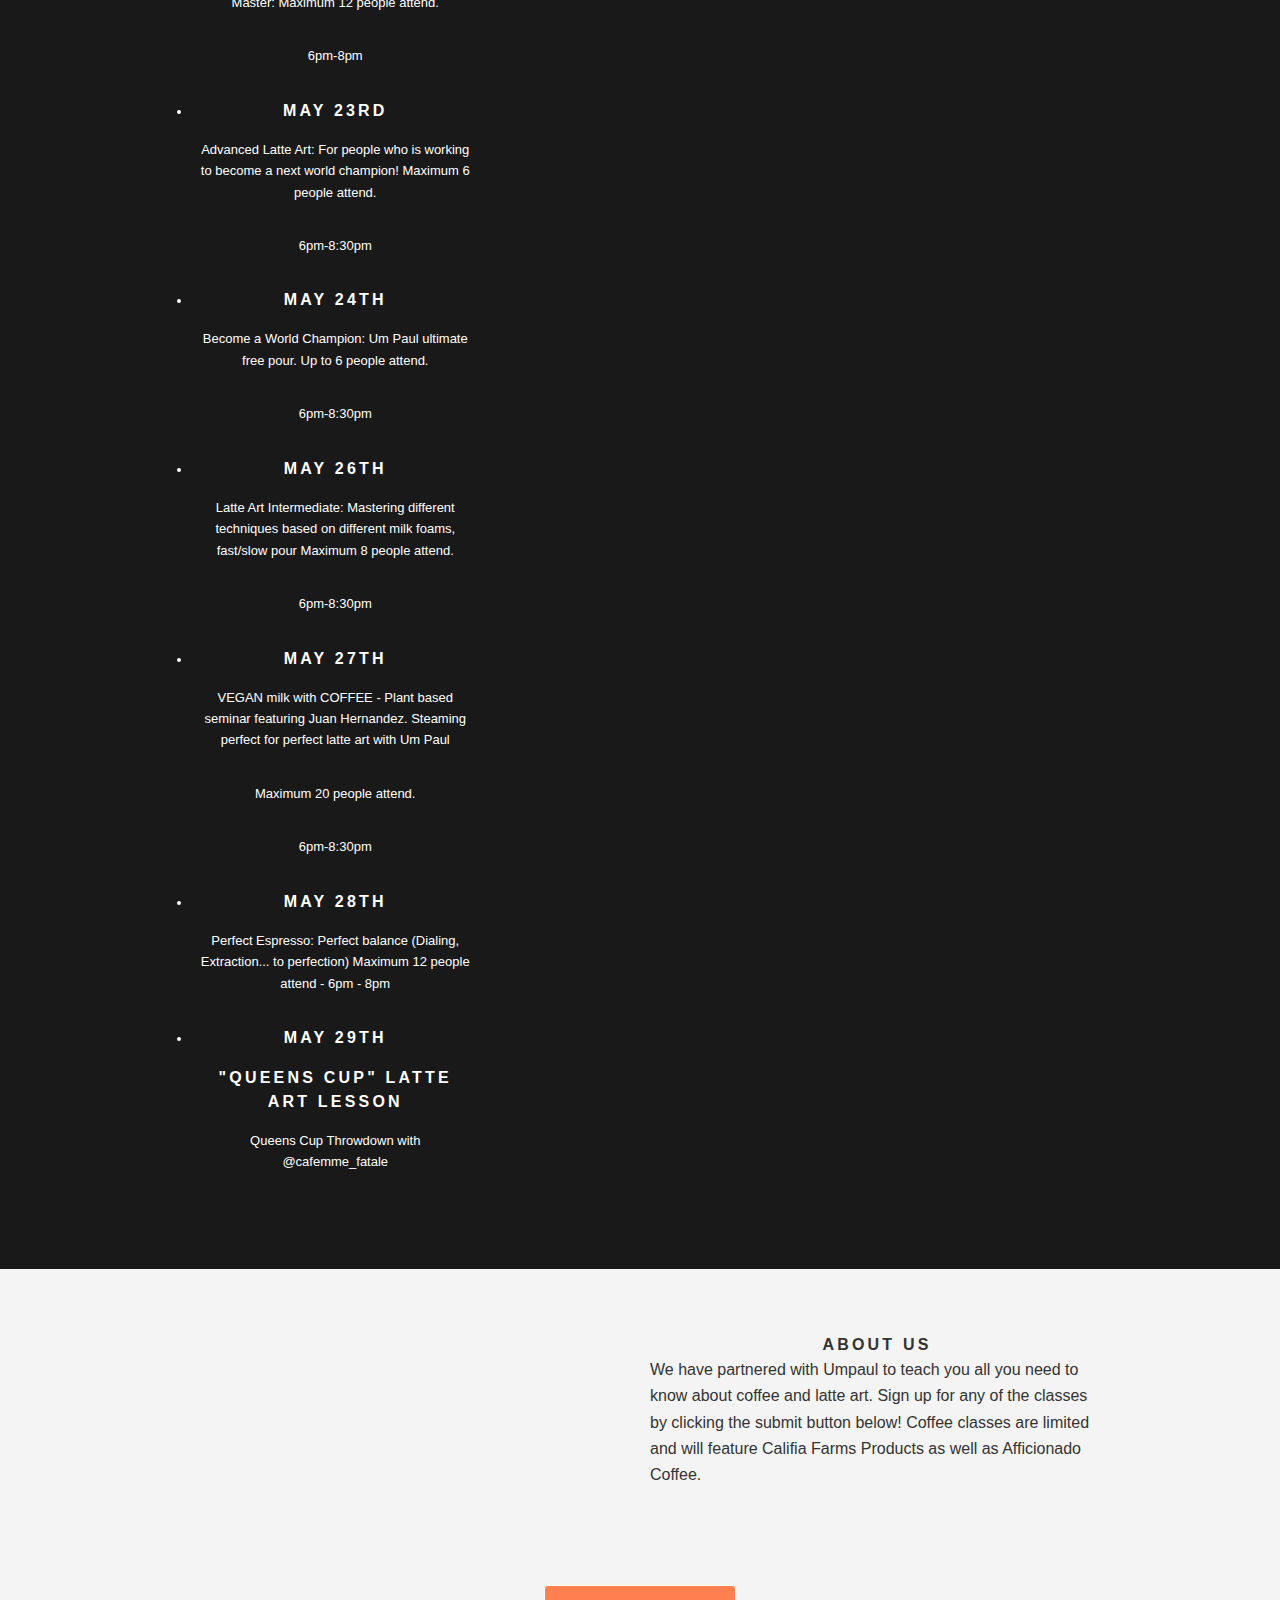
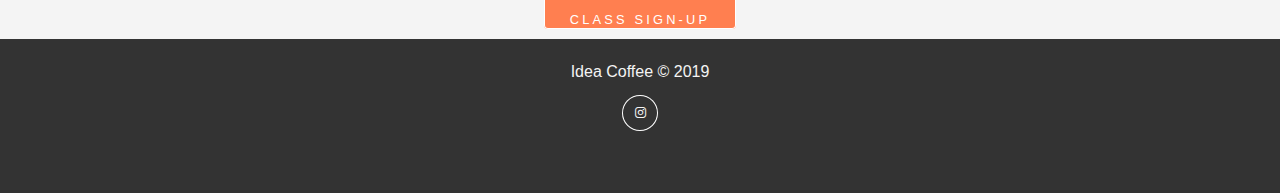
==== commit 09c5031b: "switched CTA to be after the courses" ====
--- a/index.html
+++ b/index.html
@@ -30,94 +30,101 @@
     <!--Services-->
     <section class="services">
         <div class="container grid-3 center">
+
+            <div>
+                <i class="fas fa-chalkboard-teacher fa-3x"></i>
+                <h3>Courses</h3>
+                <ul>
+                    <li>
+                        <h3>May 19th</h3>
+                        <p>UMPAUL’S COFFEE 101: Pour over, espresso, basic latte art. Maximum 15 people attend.</p>
+                        <p>6pm-8pm</p>
+                    </li>
+                    <li>
+                        <h3>May 20th </h3>
+
+                        <p> World of Coffee Cupping: Coffee talk with Umpaul. Maximum 20 people attend.</p>
+                        <p>6pm-8pm</p>
+                    </li>
+                    <li>
+                        <h3>May 21st </h3>
+
+                        <p>Latte Art Basics Fundamentals: Perfecting the basics (heart, Rosetta, and tulips). Maximum 8
+                            people attend.</p>
+                        <p>6pm-8:30pm</p>
+                    </li>
+                    <li>
+                        <h3>May 22nd</h3>
+
+                        <p>Pour over like a pro with Um Paul and Roast Master: Maximum 12 people attend.</p>
+                        <p>6pm-8pm</p>
+                    </li>
+                    <li>
+                        <h3>May 23rd </h3>
+
+                        <p>Advanced Latte Art: For people who is working to become a next world champion! Maximum 6
+                            people attend.</p>
+                        <p>6pm-8:30pm</p>
+                    </li>
+                    <li>
+                        <h3>May 24th </h3>
+
+                        <p>Become a World Champion: Um Paul ultimate free pour. Up to 6 people attend.</p>
+                        <p>6pm-8:30pm</p>
+                    </li>
+                    <li>
+                        <h3>May 26th </h3>
+
+                        <p> Latte Art Intermediate: Mastering different techniques based on different milk foams,
+                            fast/slow pour Maximum 8 people attend.</p>
+                        <p>6pm-8:30pm</p>
+
+                    </li>
+                    <li>
+                        <h3>May 27th </h3>
+
+                        <p>VEGAN milk with COFFEE - Plant based seminar featuring Juan Hernandez. Steaming perfect for
+                            perfect latte art with Um Paul</p>
+
+                        <p>Maximum 20 people attend.</p>
+                        <p>6pm-8:30pm</p>
+                    </li>
+                    <li>
+                        <h3>May 28th </h3>
+
+                        <p>Perfect Espresso: Perfect balance (Dialing, Extraction... to perfection) Maximum 12 people
+                            attend - 6pm - 8pm</p>
+                    </li>
+                    <li>
+                        <h3>May 29th</h3>
+
+                        <h3>"Queens Cup" latte art lesson </h3>
+
+                        <p>Queens Cup Throwdown with @cafemme_fatale </p>
+
+
+
+                    </li>
+                </ul>
+            </div>
             <div>
                 <i class="fab fa-youtube fa-3x"></i>
                 <h3>YouTube</h3>
                 <p>Follow us on YouTube as we continue to add live content for you to enjoy from your home.</p>
-               <h2> <a href="https://www.youtube.com/channel/UCv43jZVGNI5CpjNap5Qz-DA">Follow us!</a> </h2> 
-            </div>
-            <div>
-                <i class="fas fa-chalkboard-teacher fa-3x"></i>
-                <h3>Courses</h3>
-                <ul>
-                    <li>
-                        <h3>May 19th</h3>
-                        <p>UMPAUL’S COFFEE 101: Pour over, espresso, basic latte art. Maximum 15 people attend.</p>
-                        <p>6pm-8pm</p>
-                    </li>
-                    <li>
-                        <h3>May 20th </h3>
-
-                        <p> World of Coffee Cupping: Coffee talk with Umpaul. Maximum 20 people attend.</p>
-                        <p>6pm-8pm</p>
-                    </li>
-                    <li>
-                        <h3>May 21st </h3>
-
-                        <p>Latte Art Basics Fundamentals: Perfecting the basics (heart, Rosetta, and tulips). Maximum 8 people attend.</p>
-                        <p>6pm-8:30pm</p>
-                    </li>
-                    <li>
-                        <h3>May 22nd</h3>
-
-                        <p>Pour over like a pro with Um Paul and Roast Master: Maximum 12 people attend.</p>
-                        <p>6pm-8pm</p>
-                    </li>
-                    <li>
-                        <h3>May 23rd </h3>
-
-                        <p>Advanced Latte Art: For people who is working to become a next world champion! Maximum 6 people attend.</p>
-                        <p>6pm-8:30pm</p>
-                    </li>
-                    <li>
-                        <h3>May 24th </h3>
-
-                        <p>Become a World Champion: Um Paul ultimate free pour. Up to 6 people attend.</p>
-                        <p>6pm-8:30pm</p>
-                    </li>
-                    <li>
-                        <h3>May 26th </h3>
-
-                        <p> Latte Art Intermediate: Mastering different techniques based on different milk foams,
-                                fast/slow pour Maximum 8 people attend.</p>
-                                <p>6pm-8:30pm</p>
-
-                    </li>
-                    <li>
-                        <h3>May 27th </h3>
-
-                        <p>VEGAN milk with COFFEE - Plant based seminar featuring Juan Hernandez. Steaming perfect for perfect latte art with Um Paul</p>
-
-                        <p>Maximum 20 people attend.</p>
-                        <p>6pm-8:30pm</p>
-                    </li>
-                    <li>
-                        <h3>May 28th </h3>
-
-                        <p>Perfect Espresso: Perfect balance (Dialing, Extraction... to perfection) Maximum 12 people attend - 6pm - 8pm</p>
-                    </li>
-                    <li>
-                        <h3>May 29th</h3>
-
-                        <h3>"Queens Cup" latte art lesson </h3>
-
-                        <p>Queens Cup Throwdown with @cafemme_fatale </p>
-                        
-
-                        
-                    </li>
-                </ul>
-            </div>
+                <h2> <a href="https://www.youtube.com/channel/UCv43jZVGNI5CpjNap5Qz-DA">Follow us!</a> </h2>
+            </div>
+
             <div>
                 <i class="fas fa-briefcase fa-3x"></i>
                 <h3>Sponsors</h3>
                 <p>Thank you to all the sponsors who helped make this happen.</p>
-              <h3> <p> <a href="https://www.califiafarms.com/">Califia Farms</a></p> 
-                <p><a href="https://www.coffeeafficionado.com/?v=7516fd43adaa">Afficionado</a> </p>
-                <p><a href="https://fellowproducts.com/">Fellow</a> </p>
-               
-               </h3>
-                
+                <h3>
+                    <p> <a href="https://www.califiafarms.com/">Califia Farms</a></p>
+                    <p><a href="https://www.coffeeafficionado.com/?v=7516fd43adaa">Afficionado</a> </p>
+                    <p><a href="https://fellowproducts.com/">Fellow</a> </p>
+
+                </h3>
+
             </div>
         </div>
     </section>
--- a/style.css
+++ b/style.css
@@ -37,7 +37,7 @@
     background-color: #333;
     margin: 10% auto;
     padding: 20px;
-    width: 70%;
+    width: 80%;
     box-shadow: 0 5px 8px 0 rgba(0,0,0,0.2), 0 7px 20px 0 rgba(0,0,0,0.17);
     animation-name: modalopen;
     animation-duration: 1s;
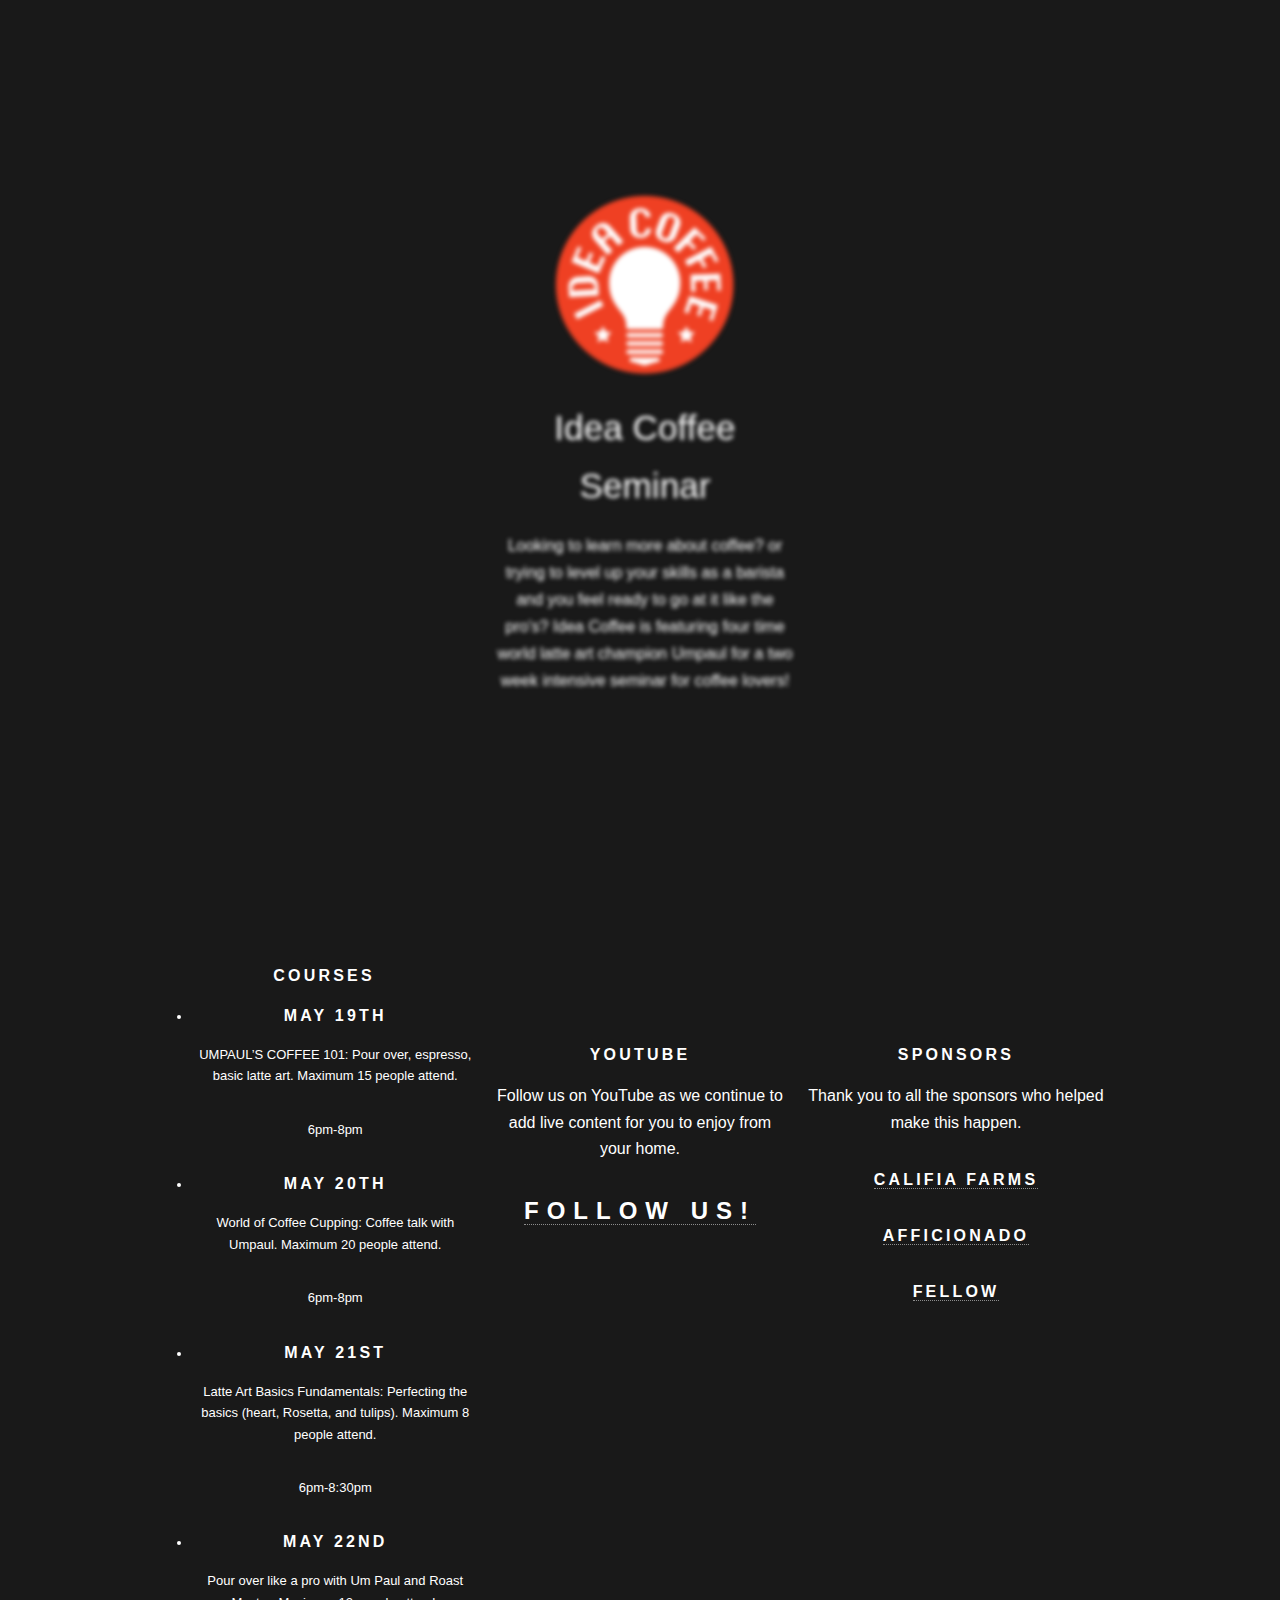
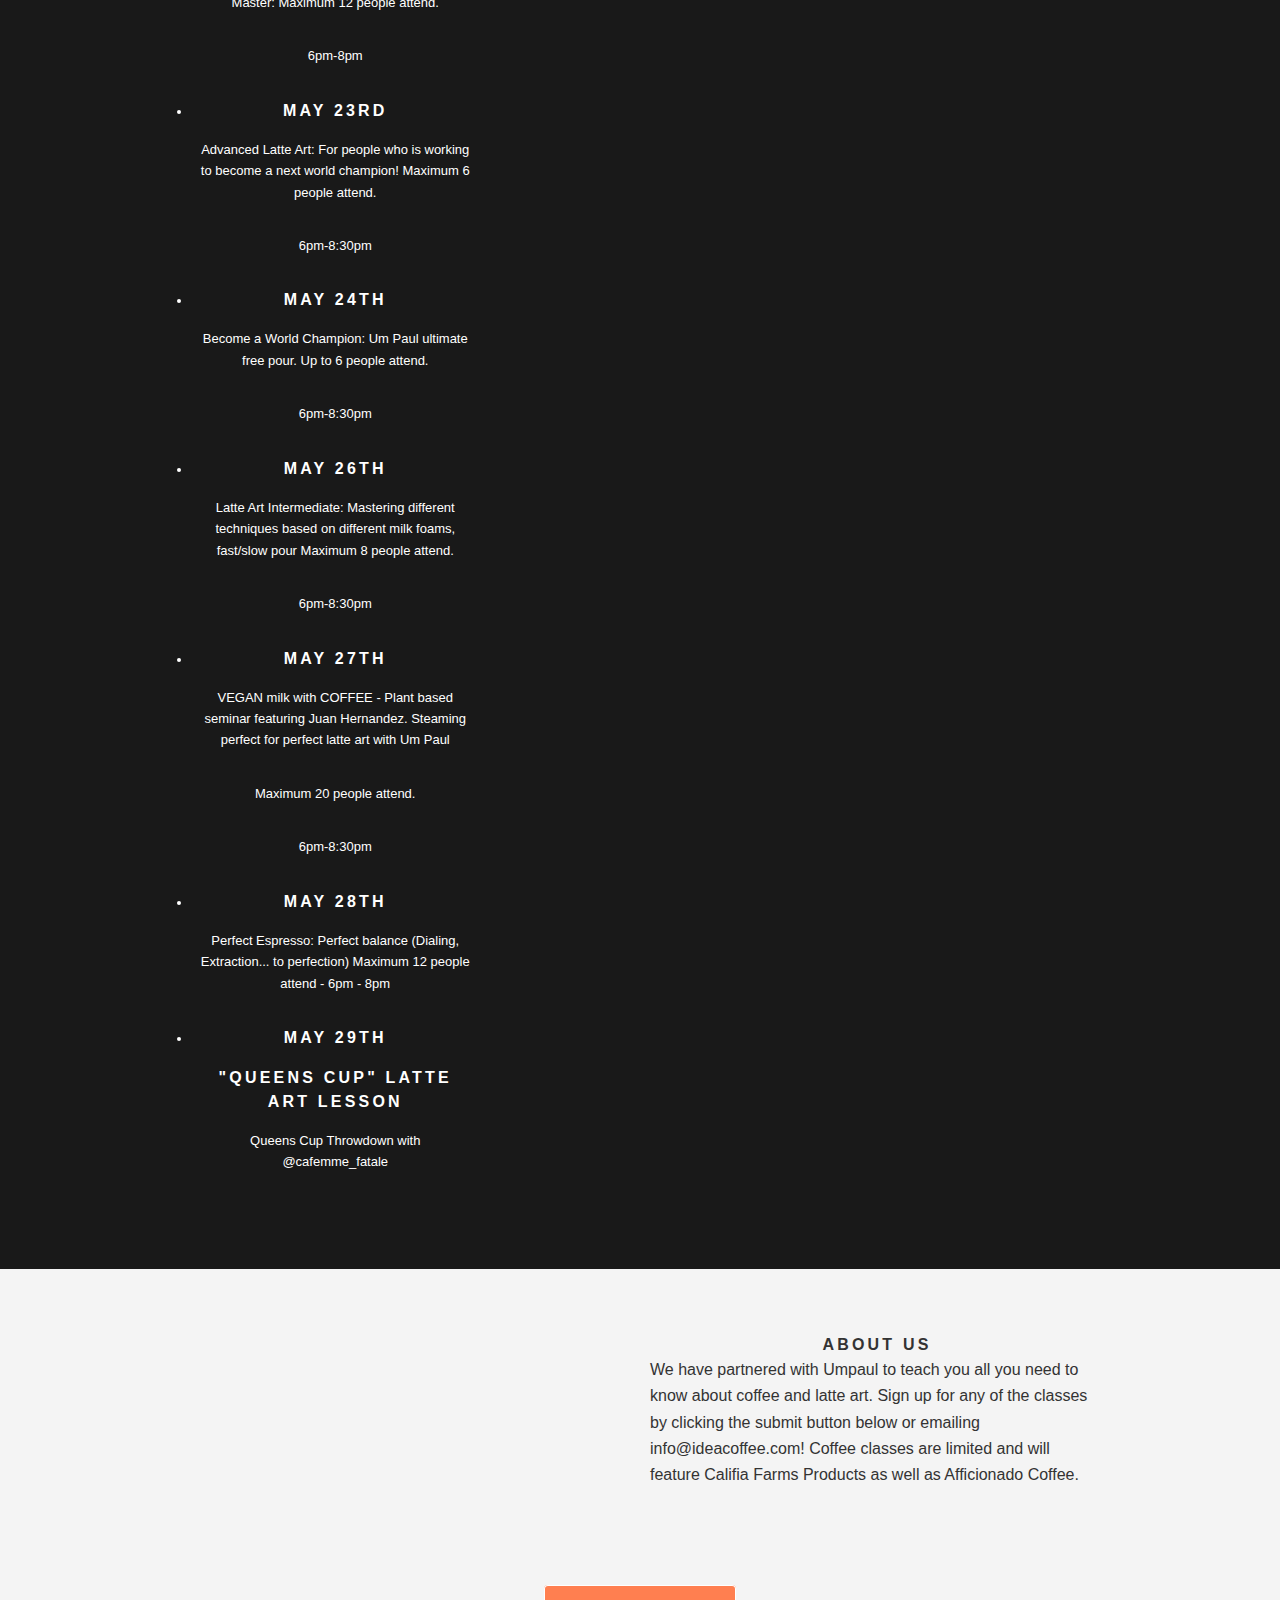
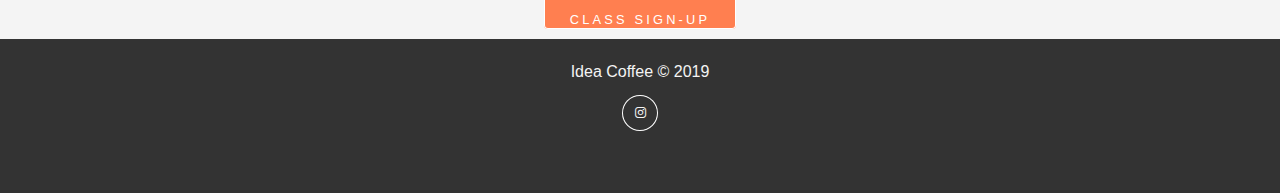
==== commit e25b08fe: "added the idea coffee email into the about section" ====
--- a/index.html
+++ b/index.html
@@ -140,7 +140,7 @@
                 <div>
                     <h3 class="center" style="color: #333">About us</h3>
                     <p>We have partnered with Umpaul to teach you all you need to know about coffee and latte art. Sign
-                        up for any of the classes by clicking the submit button below! Coffee classes are limited and
+                        up for any of the classes by clicking the submit button below or emailing info@ideacoffee.com! Coffee classes are limited and
                         will feature Califia Farms Products as well as Afficionado Coffee.</p>
                 </div>
             </div>
